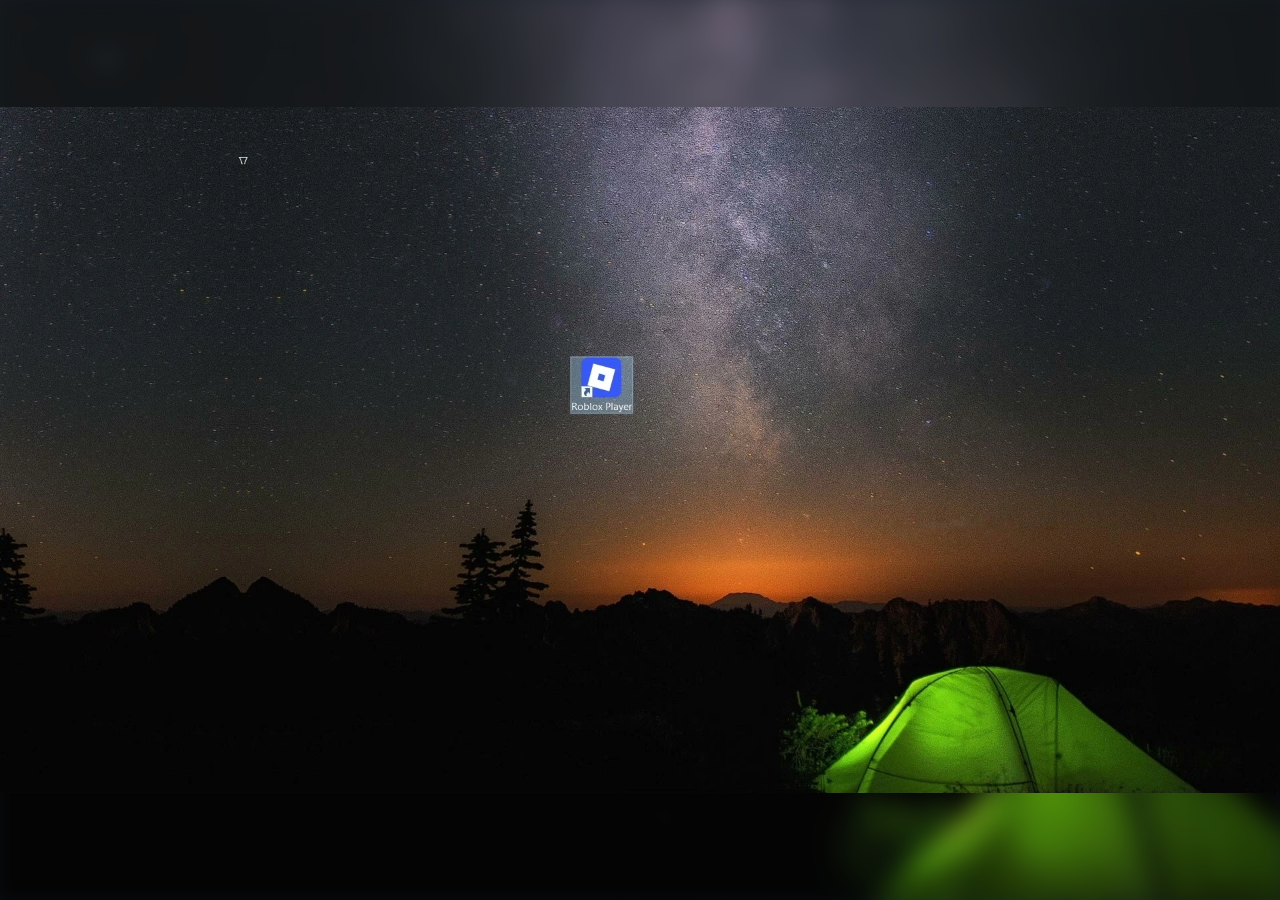
==== index.html @ 7c2568d3 "Launch interactive airport experience for desktop and iPad" ====
<!doctype html>
<html lang="en">
<head>
<meta charset="utf-8">
<meta name="viewport" content="width=device-width,initial-scale=1,viewport-fit=cover">
<meta name="theme-color" content="#101114"><meta name="color-scheme" content="dark light">
<meta name="mobile-web-app-capable" content="yes"><meta name="apple-mobile-web-app-capable" content="yes">
<meta name="apple-mobile-web-app-status-bar-style" content="black-translucent">
<link rel="manifest" href="airport.webmanifest"><link rel="apple-touch-icon" href="gamerlito-192.png">
<link rel="stylesheet" href="airport.css"><link rel="stylesheet" href="entry.css"><link rel="stylesheet" href="airport-player.css"><link rel="stylesheet" href="airport-hud.css">
<title>Gamerlito · Airport</title>
</head>
<body data-duo-mode="airport">
<section id="airport-desktop" aria-label="Desktop"><div class="airport-desktop-stage"><img src="entry/desktop.webp" alt="Desktop with Roblox Player"><button id="airport-launch" type="button" aria-label="Open Roblox Player" title="Open Roblox Player"></button><video id="airport-opening" muted playsinline preload="none" hidden></video></div></section>
<main id="launcher" aria-label="Roblox experience launcher">
  <aside class="lx-rail" aria-label="Navigation">
    <button type="button" data-lx="home" data-nav="home"><i data-ico="home"></i><span>Home</span></button>
    <button type="button" data-lx="moments" data-nav="moments"><i data-ico="moments"></i><span>Moments</span></button>
    <button type="button" data-lx="chat" data-nav="chat"><i data-ico="chat"></i><span>Chat</span></button>
    <button type="button" data-lx="me" data-nav="me"><img src="launcher/e7dbdb877544afa0.webp" alt=""><span>Me</span></button>
    <button type="button" data-lx="more"><i data-ico="more"></i><span>More</span></button>
  </aside>
  <div class="lx-shell">
    <header class="lx-header">
      <button type="button" class="lx-nav-toggle" data-lx="navigation" aria-label="Navigation menu" aria-haspopup="dialog" aria-controls="lx-dialog"><i data-ico="menu"></i></button>
      <button type="button" class="lx-brand" data-lx="home" aria-label="Roblox home"><img src="entry/wordmark.webp" alt="Roblox"></button>
      <form class="lx-search" role="search" id="lx-search-form"><i data-ico="search"></i><input id="lx-query" aria-label="Search experiences" placeholder="Search" autocomplete="off" type="search"></form>
      <div class="lx-header-tools"><button type="button" data-lx="fullscreen" aria-label="Full screen" title="Full screen"><i data-ico="expand"></i></button><button type="button" data-lx="favorites" aria-label="Favorites" title="Favorites"><i data-ico="star"></i></button><button type="button" data-lx="notices" aria-label="Notifications" title="Notifications"><i data-ico="bell"></i></button></div>
    </header>
    <div id="lx-content" class="lx-scroll"></div>
  </div>
  <dialog class="lx-dialog" id="lx-dialog" aria-labelledby="lx-dialog-title">
    <div class="lx-dialog-head"><h2 id="lx-dialog-title"></h2><button type="button" data-lx="close" aria-label="Close"><i data-ico="close"></i></button></div>
    <div id="lx-dialog-body"></div>
  </dialog>
  <div class="lx-toast" id="lx-toast" role="status" aria-live="polite"></div>
</main>
<section id="airport-join" hidden aria-live="polite" aria-label="Joining experience"><div class="airport-join-card"><img src="launcher/992d18231337c844.webp" alt="Game icon"><p class="airport-masked" aria-hidden="true">Grand Theft Auto VI</p><p id="airport-status">Joining server</p><button id="airport-cancel" type="button">Cancel</button></div></section>

<main id="game-view" hidden tabindex="-1" aria-label="Airport experience">
 <div id="game-surface">
 <video id="game-footage" playsinline webkit-playsinline disablepictureinpicture preload="metadata" src="media/airport.mp4" data-original="media/airport.mp4" data-mobile="media/airport-720.mp4" data-compact="media/airport-720.mp4" poster="media/airport.jpg" aria-label="Airport gameplay"></video>
 </div>
 <section id="airport-intro" hidden aria-label="Game opening"><video id="opening-video" muted playsinline webkit-playsinline preload="none" poster="gamerlito-512.png"></video><button id="skip-opening" type="button">Skip intro</button></section>
 <section id="game-hud" aria-label="Roblox controls" data-stage="launch" tabindex="-1" hidden>
  <div class="gh-toolbar">
    <button type="button" class="gh-logo gh-tool" data-gh="menu" title="Roblox menu (Esc)" aria-label="Roblox menu" aria-expanded="false"><i class="gh-glyph gh-logo-glyph"></i></button>
    <div class="gh-tools">
      <button type="button" class="gh-tool" data-gh="tools" title="Experience controls" aria-label="Experience controls" aria-expanded="false"><i class="gh-glyph gh-list-glyph"></i></button>
      <button type="button" class="gh-tool" data-gh="chat" title="Chat (/)" aria-label="Chat" aria-expanded="false"><i class="gh-glyph gh-chat-glyph"></i></button>
      <button type="button" class="gh-tool" data-gh="audio" title="Audio settings" aria-label="Audio settings"><i class="gh-glyph gh-audio-glyph"></i></button>
    </div>
  </div>
  <div class="duo-transport" role="group" aria-label="Playback controls">
    <button type="button" data-gh="playback" aria-label="Pause playback" title="Pause (P)" aria-keyshortcuts="P" class="gh-tool"><svg viewBox="0 0 24 24" aria-hidden="true"><path class="duo-pause" d="M7 4h3v16H7zm7 0h3v16h-3z"/><path class="duo-play" d="M6 3.5 20 12 6 20.5z"/></svg></button>
    <button type="button" data-gh="replay" aria-label="Restart the clip" title="Restart from the beginning (R)" aria-keyshortcuts="R" class="gh-tool"><svg viewBox="0 0 24 24" aria-hidden="true"><path fill="none" stroke="currentColor" stroke-width="2" stroke-linecap="round" stroke-linejoin="round" d="M4 5v5h5M4.3 10a8 8 0 1 1 .8 6"/></svg></button>
  </div>
  <div class="gh-quick" hidden aria-label="Experience controls">
    <button type="button" data-gh="settings">Settings</button>
    <button type="button" data-gh="gallery">Gallery</button>
    <button type="button" data-gh="help">Help</button>
  </div>
  <section class="gh-chatbox" hidden aria-label="Experience chat">
    <div class="gh-chat-tabs"><button type="button" data-gh="here">Here</button><button type="button" data-gh="phrases">Quick chat</button><button type="button" class="gh-chat-x" data-gh="close-chat" aria-label="Close chat">×</button></div>
    <div class="gh-messages" role="log" aria-live="polite"></div>
    <div class="gh-phrases" hidden>
      <button type="button" data-phrase="Hey!">Hey!</button><button type="button" data-phrase="Let's go!">Let’s go!</button><button type="button" data-phrase="Nice ride!">Nice ride!</button><button type="button" data-phrase="GG">GG</button>
    </div>
    <form class="gh-chat-form"><input type="text" maxlength="180" autocomplete="off" placeholder="Tap here to chat" aria-label="Message"><button type="submit" aria-label="Send message" title="Send message">➤</button></form>
  </section>
  <div class="gh-stick" role="group" aria-label="Move or steer" title="Move or steer (WASD or arrow keys)"><span></span></div>
  <button type="button" class="gh-jump" data-gh="jump" aria-label="Jump or brake" title="Jump or brake (Space)"><span></span></button>
  <button type="button" class="gh-scene-action" data-gh="act" hidden aria-keyshortcuts="E">
    <svg viewBox="0 0 24 24" aria-hidden="true"><path d="m9 5 7 7-7 7"/></svg><i class="gh-action-glyph" aria-hidden="true" hidden></i><span></span>
  </button>
  <button type="button" class="gh-sprint" data-gh="sprint" aria-label="Hold to run or accelerate" aria-keyshortcuts="Shift" title="Hold to run or accelerate (Shift)">
    <svg viewBox="0 0 24 24" aria-hidden="true"><circle cx="15.3" cy="4.4" r="1.9"/><path d="m4 13 3.9-.7 3-4.8 3.4 2.1 2.2 3.7 3.9.4M12.3 9.4 10 14.5l4.1 2.3 1 4.4M10.3 14.8 7 19.4l-4 .5"/></svg>
  </button>
  <div class="gh-shade" hidden>
    <section class="gh-menu" role="dialog" aria-modal="true" aria-label="Roblox menu" tabindex="-1">
      <nav aria-label="Menu tabs" class="gh-tabs">
        <button type="button" data-tab="people"><i>♧</i><span>People</span></button>
        <button type="button" data-tab="settings"><i>⚙</i><span>Settings</span></button>
        <button type="button" data-tab="gallery"><i>▧</i><span>Gallery</span></button>
        <button type="button" data-tab="report"><i>⚑</i><span>Report</span></button>
        <button type="button" data-tab="help"><i>ⓘ</i><span>Help</span></button>
      </nav>
      <div class="gh-content"></div>
      <div class="gh-footer"><button type="button" data-gh="leave" aria-label="Leave">Leave</button><button type="button" data-gh="respawn" aria-label="Respawn">Respawn</button><button type="button" class="gh-primary" data-gh="resume" aria-label="Resume">Resume</button></div>
    </section>
  </div>
  <output id="airport-stats" hidden aria-label="Playback statistics"></output>
  <div class="gh-toast" role="status" hidden></div>
</section>

</main>
<script defer src="entry.js"></script>
<script defer src="airport-hud.js"></script><script defer src="airport-player.js"></script><script defer src="airport.js"></script>
</body></html>
---- airport.css ----
:root{color-scheme:dark;background:#101114}*{box-sizing:border-box}
html,body{height:100%;width:100%;margin:0;overflow:hidden;overscroll-behavior:none;background:#101114}
button,input,select,textarea{font:inherit}button{cursor:pointer}button:focus-visible{outline:2px solid #80d2ff;outline-offset:2px}
[hidden]{display:none!important}
#game-view{position:fixed;inset:0;isolation:isolate;overflow:hidden;outline:0;background:#08090a;touch-action:none}
#game-surface,#airport-intro{position:absolute;inset:0;width:100%;height:100%;overflow:hidden}
#game-footage,#opening-video{display:block;width:100%;height:100%;object-fit:cover;background:#08090a}
#airport-intro{z-index:20;background:#0c0c12}
#skip-opening{position:absolute;right:max(14px,env(safe-area-inset-right));bottom:max(14px,env(safe-area-inset-bottom));border:1px solid #ffffff50;border-radius:6px;background:#17191ed9;color:#fff;padding:8px 15px;font:600 14px/1.3 Arial,sans-serif;min-height:38px}
---- entry.css ----
@font-face{font-family:LxBuilder;src:url('launcher/9918c821cd6f70e1.otf') format('opentype');font-weight:400;font-display:swap}
@font-face{font-family:LxBuilder;src:url('launcher/5d552392434c900b.otf') format('opentype');font-weight:600;font-display:swap}
@font-face{font-family:LxBuilder;src:url('launcher/0946b6e9ff55f04b.otf') format('opentype');font-weight:700 900;font-display:swap}
#launcher{--ink:#191a20;--muted:#51555d;--soft:#f1f2f4;--line:#dcdee3;--blue:#3755f7;--rail:clamp(60px,6.1vw,90px);--gutter:clamp(18px,2.15vw,40px);position:fixed;inset:0;z-index:1;background:#fff;color:var(--ink);display:flex;font:400 16px/1.32 LxBuilder,Arial,sans-serif;overflow:hidden;color-scheme:light;text-align:left}
#launcher[hidden],#launcher .lx-hide{display:none!important}
#launcher{--lx-safe-top:env(safe-area-inset-top,0px);--lx-safe-right:env(safe-area-inset-right,0px);--lx-safe-bottom:env(safe-area-inset-bottom,0px);--lx-safe-left:env(safe-area-inset-left,0px);box-sizing:border-box;padding:var(--lx-safe-top) var(--lx-safe-right) 0 var(--lx-safe-left)}
#launcher *,#launcher *:before,#launcher *:after{box-sizing:border-box}
#launcher h1,#launcher h2,#launcher h3,#launcher p{margin:0}
#launcher button,#launcher input{font:inherit;color:inherit}
#launcher button{border:0;background:none;text-align:inherit;cursor:pointer;-webkit-tap-highlight-color:transparent;touch-action:manipulation}
#launcher button:focus-visible,#launcher input:focus-visible,#launcher textarea:focus-visible{outline:3px solid #365af6;outline-offset:3px}
#launcher img{display:block;max-width:100%;user-select:none;-webkit-user-drag:none}
#launcher .lx-hidden-name{display:inline-block;filter:blur(max(6px,.36em));user-select:none;pointer-events:none}
#launcher input.lx-hidden-input{color:transparent;text-shadow:0 0 .43em var(--ink);caret-color:var(--ink)}
#launcher input.lx-hidden-input::selection{color:transparent;background:#b1c0fe}
#launcher i{display:inline-flex;align-items:center;justify-content:center;font-style:normal;flex:none}
#launcher i svg{width:100%;height:100%;display:block}
#launcher .lx-rail{width:var(--rail);flex:none;padding:clamp(16px,3vh,40px) 6px max(6px,var(--lx-safe-bottom));display:flex;align-items:center;flex-direction:column;gap:clamp(4px,1.05vh,13px);z-index:2;background:white}
#launcher .lx-nav-toggle{display:none}
#launcher .lx-rail button{display:flex;align-items:center;justify-content:center;flex-direction:column;gap:5px;width:100%;height:clamp(52px,7.5vh,72px);font-size:clamp(11px,.91vw,14px);border-radius:11px;color:var(--muted)}
#launcher .lx-rail button:hover,#launcher .lx-header-tools button:hover,#launcher .lx-dialog-head button:hover{background:var(--soft)}
#launcher .lx-rail button[aria-current=page]{color:var(--ink);font-weight:700}
#launcher .lx-rail i,#launcher .lx-rail img{width:clamp(23px,2vw,32px);height:clamp(23px,2vw,32px)}
#launcher .lx-rail img{border-radius:50%}
#launcher .lx-shell{display:flex;flex:1;min-width:0;flex-direction:column}
#launcher .lx-header{position:relative;z-index:1;min-height:clamp(64px,8.1vh,90px);padding:0 var(--gutter);display:grid;align-items:center;grid-template-columns:minmax(70px,1fr) minmax(170px,41%) minmax(70px,1fr);gap:12px}
#launcher .lx-brand{width:clamp(100px,9.3vw,155px);padding:0}
#launcher .lx-brand img{width:100%;height:auto}
#launcher .lx-search{height:clamp(34px,4.4vh,46px);border-radius:9px;background:#eceef1;display:flex;align-items:center;gap:8px;padding:0 12px}
#launcher .lx-search i{width:22px;height:22px}
#launcher .lx-search input{width:100%;min-width:0;border:0;background:none;outline:none!important;color:var(--ink)}
#launcher .lx-search:focus-within{box-shadow:inset 0 0 0 2px #8d9afb}
#launcher .lx-search input::placeholder{color:#656972}
#launcher .lx-header-tools{display:flex;justify-content:flex-end;gap:4px}
#launcher .lx-header-tools button,#launcher .lx-dialog-head button,#launcher .lx-back{display:grid;place-items:center;border-radius:50%;width:42px;height:42px;padding:9px}
#launcher .lx-header-tools i,#launcher .lx-dialog-head i,#launcher .lx-back i{width:24px;height:24px}
#launcher .lx-scroll{flex:1;min-height:0;overflow:auto;overscroll-behavior:contain;scroll-padding-bottom:var(--lx-safe-bottom);scrollbar-width:thin;scrollbar-color:#c9cbd0 transparent}
#launcher .lx-main{max-width:1700px;margin:0 auto;padding:0 var(--gutter) max(34px,var(--lx-safe-bottom))}
#launcher .lx-tabs{display:flex;gap:3px;margin-bottom:18px;position:sticky;top:0;z-index:1;background:#fff;min-height:42px}
#launcher .lx-tabs button{padding:9px 15px;border-bottom:2px solid transparent;color:var(--muted);font-size:16px}
#launcher .lx-tabs button[aria-selected=true]{border-color:var(--ink);color:var(--ink);font-weight:600}
#launcher .lx-friends{display:flex;gap:clamp(14px,2vw,30px);padding:1px 2px 4px;overflow-x:auto;scrollbar-width:none}
#launcher .lx-friends button{flex:0 0 auto;display:flex;align-items:center;flex-direction:column;width:clamp(70px,8.3vw,108px);gap:7px;padding:0}
#launcher .lx-friends .lx-portrait{width:100%;aspect-ratio:1;object-fit:cover;border-radius:50%;background:#f0f1f4}
#launcher .lx-friends .lx-add{display:grid;place-items:center;color:#31343b}
#launcher .lx-add i{width:43%;height:43%}
#launcher .lx-friends span:last-child{font-size:clamp(11px,1.05vw,15px);font-weight:600;white-space:nowrap;overflow:hidden;text-overflow:ellipsis;max-width:100%}
#launcher .lx-friend-activity{display:block;font:inherit;color:var(--muted)}
#launcher .lx-section{margin:clamp(23px,3.4vh,38px) 0 0}
#launcher .lx-section>h2,#launcher .lx-page-title{font-size:clamp(20px,1.85vw,29px);line-height:1.14;font-weight:700;margin:0 0 13px}
#launcher .lx-section>h2 button{padding:0;display:inline-flex;align-items:center;gap:3px;font:inherit}
#launcher .lx-section>h2 i{width:.9em;height:.9em}
#launcher .lx-cards{display:grid;grid-template-columns:repeat(3,minmax(0,1fr));gap:clamp(17px,2.2vh,28px) clamp(10px,1.3vw,20px)}
#launcher .lx-cards.lx-squares{grid-template-columns:repeat(6,minmax(0,1fr))}
#launcher .lx-card{min-width:0;display:flex;flex-direction:column;align-items:stretch;padding:0;gap:5px;border-radius:9px}
#launcher .lx-card img{width:100%;aspect-ratio:16/9;object-fit:cover;border-radius:9px;background:var(--soft);transition:filter .16s}
#launcher .lx-squares img{aspect-ratio:1}
#launcher .lx-card:hover img{filter:brightness(.91)}
#launcher .lx-card .lx-card-title{font-weight:700;font-size:clamp(14px,1.22vw,20px);line-height:1.15;overflow:hidden;text-overflow:ellipsis}
#launcher .lx-meta{display:flex;gap:6px;align-items:center;color:var(--muted);font-size:clamp(12px,1vw,15px);line-height:1.2}
#launcher .lx-meta i{width:1em;height:1em}
#launcher .lx-plain{padding-top:clamp(13px,2.5vh,30px)}
#launcher .lx-empty{padding:25px 0;color:var(--muted)}
#launcher .lx-profile{display:flex;align-items:center;gap:18px;margin:5px 0 25px}
#launcher .lx-profile img{width:72px;height:72px;border-radius:50%}
#launcher .lx-detail .lx-header{display:none}
#launcher .lx-back{margin:17px var(--gutter) 8px;border-radius:9px;background:var(--soft)}
#launcher .lx-detail-inner{width:min(86%,1180px);margin:0 auto;padding:0 0 max(38px,var(--lx-safe-bottom))}
#launcher .lx-detail-head{display:flex;align-items:center;gap:clamp(16px,2vw,35px)}
#launcher .lx-detail-tile{width:clamp(130px,17.5vw,243px);aspect-ratio:1;object-fit:cover;border-radius:12px}
#launcher .lx-detail-inner.lx-cover-pending .lx-detail-tile{background:#dedfe3;object-position:10000px}
#launcher .lx-detail-inner.lx-meta-pending h1{opacity:.84}
#launcher .lx-detail-inner.lx-meta-pending .lx-age,#launcher .lx-detail-inner.lx-meta-pending .lx-creator,#launcher .lx-detail-inner.lx-meta-pending .lx-chips button,#launcher .lx-detail-inner.lx-meta-pending .lx-square-button{color:transparent;background:#dedfe3;border-radius:4px}
#launcher .lx-detail-inner.lx-meta-pending .lx-age{width:min(100%,16em)}
#launcher .lx-detail-inner.lx-meta-pending .lx-chips i,#launcher .lx-detail-inner.lx-meta-pending .lx-square-button i{visibility:hidden}
#launcher .lx-detail-inner.lx-hero-pending .lx-hero{background:#dedfe3}
#launcher .lx-detail-inner.lx-hero-pending .lx-hero>*{opacity:0}
#launcher .lx-detail-meta{min-width:0}
#launcher h1{font-size:clamp(24px,2.5vw,45px);line-height:1.08;letter-spacing:-.025em;font-weight:700;margin-bottom:7px}
#launcher .lx-detail-meta .lx-age{color:var(--muted);font-size:clamp(13px,1.15vw,17px)}
#launcher .lx-creator{padding:4px 0;font-weight:600;font-size:clamp(14px,1.2vw,19px)}
#launcher .lx-creator:hover{text-decoration:underline}
#launcher .lx-play-row{margin-top:8px;display:flex;align-items:stretch;gap:7px}
#launcher .lx-play{min-width:clamp(136px,17vw,260px);min-height:clamp(40px,4.6vw,58px);display:grid;place-items:center;background:var(--blue);color:#fff;border-radius:9px;padding:6px 18px;font-weight:700}
#launcher .lx-play:hover{background:#263fd0}
#launcher .lx-play:active,#launcher.join-pending [data-lx="play"]{background:#253fc5;box-shadow:inset 0 2px 4px #0818583d;transform:scale(.985)}
#launcher .lx-play i{width:clamp(20px,2.4vw,34px);height:clamp(20px,2.4vw,34px)}
#launcher .lx-square-button{width:clamp(41px,4.4vw,57px);display:grid;place-items:center;border-radius:9px;background:var(--soft)}
#launcher .lx-square-button i{width:48%;height:48%}
#launcher .lx-chips{display:flex;align-items:center;gap:7px;flex-wrap:wrap;margin:clamp(17px,2.5vh,32px) 0 15px}
#launcher .lx-chips button,#launcher .lx-secondary{background:var(--soft);padding:7px 12px;border-radius:8px;display:inline-flex;align-items:center;gap:6px;font-size:clamp(13px,1.1vw,17px);font-weight:600}
#launcher .lx-chips i{width:1em;height:1em}
#launcher .lx-chips [aria-pressed=true],#launcher .lx-square-button[aria-pressed=true]{color:#324ada;background:#e5e9ff}
#launcher .lx-hero{position:relative;display:block;width:100%;padding:0;border-radius:13px;overflow:hidden;background:var(--soft)}
#launcher .lx-hero img{width:100%;aspect-ratio:2.12;object-fit:cover}
#launcher .lx-hero>i{width:37px;height:37px;position:absolute;right:14px;top:14px;background:#f6f6f8d6;border-radius:50%;padding:10px}
#launcher .lx-dialog{position:fixed;inset:var(--lx-safe-top) var(--lx-safe-right) var(--lx-safe-bottom) var(--lx-safe-left);margin:auto;width:min(445px,calc(100% - 30px));max-width:calc(100% - var(--lx-safe-left) - var(--lx-safe-right) - 14px);max-height:min(85vh,720px,calc(100% - var(--lx-safe-top) - var(--lx-safe-bottom) - 14px));overflow:auto;border:0;border-radius:15px;background:white;color:var(--ink);padding:18px 21px;box-shadow:0 16px 70px #0003;font:inherit;z-index:6}
#launcher .lx-dialog::backdrop{background:rgba(10,12,17,.59)}
#launcher .lx-dialog.lx-gallery{width:min(900px,95vw)}
#launcher .lx-dialog-head{display:flex;align-items:center;justify-content:space-between;gap:13px;margin-bottom:12px}
#launcher .lx-dialog-head h2{font-size:22px}
#launcher .lx-dialog-head button{width:34px;height:34px}
#launcher .lx-dialog-head i{width:20px;height:20px}
#launcher .lx-dialog-body p,#launcher #lx-dialog-body p{color:var(--muted);margin:9px 0 16px}
#launcher .lx-dialog .lx-gallery-image{border-radius:9px;width:100%;max-height:64vh;object-fit:contain}
#launcher .lx-dialog-actions{display:flex;gap:8px;justify-content:flex-end;margin-top:14px}
#launcher .lx-primary{background:var(--blue);color:#fff;padding:9px 14px;border-radius:8px;font-weight:700}
#launcher .lx-menu-row{width:100%;display:flex;align-items:center;gap:12px;text-align:left;padding:12px 3px;border-top:1px solid var(--line)}
#launcher .lx-menu-row i{width:20px;height:20px}
#launcher .lx-menu-row img{width:20px;height:20px;border-radius:50%;object-fit:cover}
#launcher .lx-conversation{display:flex;flex-direction:column;align-items:flex-start;gap:9px;margin:12px 0;max-height:40vh;overflow:auto}
#launcher .lx-bubble{max-width:90%;padding:7px 13px;border-radius:12px;background:#e7ebff;overflow-wrap:anywhere}
#launcher .lx-form{display:flex;gap:8px;margin:9px 0;flex-wrap:wrap}
#launcher .lx-form input{min-width:70px;flex:1;background:#f3f4f7;border:1px solid var(--line);border-radius:8px;padding:9px 12px}
#launcher .lx-compact .lx-friends button{width:66px}
#launcher .lx-toast{pointer-events:none;position:absolute;left:calc((100% + var(--lx-safe-left) - var(--lx-safe-right))/2);bottom:calc(20px + var(--lx-safe-bottom));transform:translate(-50%,8px);background:#24262c;color:#fff;padding:10px 16px;border-radius:12px;opacity:0;transition:.12s;z-index:8;max-width:min(90%,calc(100% - var(--lx-safe-left) - var(--lx-safe-right)));text-align:center}
#launcher .lx-toast.lx-visible{opacity:1;transform:translate(-50%,0)}
@media(max-width:730px){
  #launcher{--rail:55px;--gutter:13px}
  #launcher .lx-cards.lx-squares{grid-template-columns:repeat(5,minmax(0,1fr))}
  #launcher .lx-detail-inner{width:91%}
  #launcher .lx-header{grid-template-columns:auto 1fr auto}
  #launcher .lx-header-tools{gap:0}
  #launcher .lx-header-tools button{width:33px;height:33px;padding:6px}
}
@media(max-width:550px) and (orientation:portrait){
  #launcher{--rail:0px;--gutter:14px}
  #launcher .lx-rail{display:none}
  #launcher .lx-nav-toggle{display:grid;place-items:center;width:44px;height:44px;border-radius:9px}
  #launcher .lx-nav-toggle:hover{background:var(--soft)}
  #launcher .lx-nav-toggle i{width:23px;height:23px}
  #launcher .lx-detail-nav{display:flex;align-items:center;justify-content:space-between;padding-right:var(--gutter)}
  #launcher .lx-detail .lx-scroll{display:flex;flex-direction:column}
  #launcher .lx-detail-nav,#launcher .lx-detail-head,#launcher .lx-detail .lx-chips{flex:none}
  #launcher .lx-detail-inner{display:flex;flex:1 0 auto;flex-direction:column;width:100%;padding:0}
  #launcher .lx-detail-inner>.lx-detail-head,#launcher .lx-detail-inner>.lx-chips{margin-left:var(--gutter);margin-right:var(--gutter)}
  #launcher .lx-detail-inner>.lx-hero{flex:1 0 auto;min-height:47vw;border-radius:12px 12px 0 0}
  #launcher .lx-detail-inner>.lx-hero img{position:absolute;inset:0;width:100%;height:100%;aspect-ratio:auto;object-fit:cover;object-position:35% center}
  #launcher .lx-header{min-height:56px;grid-template-columns:44px auto minmax(0,1fr) auto;gap:4px}
  #launcher .lx-brand{width:77px}
  #launcher .lx-header-tools button{width:29px}
  #launcher .lx-search{padding:0 6px;gap:3px}
  #launcher .lx-tabs{margin-bottom:12px}
  #launcher .lx-cards{grid-template-columns:repeat(2,minmax(0,1fr))}
  #launcher .lx-cards.lx-squares{grid-template-columns:repeat(3,minmax(0,1fr));row-gap:14px}
  #launcher .lx-detail-tile{width:96px}
  #launcher .lx-detail-head{gap:11px}
  #launcher .lx-detail-meta h1{font-size:22px}
  #launcher .lx-play{min-width:70px;min-height:36px}
  #launcher .lx-square-button{width:34px}
  #launcher .lx-chips{gap:4px}
  #launcher .lx-chips button{padding:6px 8px}
}
@media(max-height:530px) and (orientation:landscape){
  #launcher .lx-rail{padding-top:6px;gap:1px}
  #launcher .lx-header{min-height:46px}
  #launcher .lx-rail button{height:48px}
  #launcher .lx-tabs{min-height:33px;margin-bottom:8px}
  #launcher .lx-tabs button{padding:5px 12px}
  #launcher .lx-friends button{width:55px;gap:3px}
  #launcher .lx-section{margin-top:13px}
  #launcher .lx-section>h2{margin-bottom:7px}
}
@media(prefers-reduced-motion:reduce){#launcher *{scroll-behavior:auto!important;transition:none!important}}
@supports (-webkit-touch-callout:none){
  #launcher .lx-form input,#launcher .lx-search input{font-size:max(16px,1em)}
  #launcher .lx-dialog{max-height:min(85vh,720px,calc(100dvh - var(--lx-safe-top) - var(--lx-safe-bottom) - 14px))}
}
@media(min-width:751px) and (min-height:540px){
  #launcher .lx-home .lx-main{padding-left:clamp(20px,2.38vw,40px);padding-right:clamp(25px,3.07vw,46px)}
  #launcher .lx-home .lx-header{min-height:clamp(78px,8.3vw,106px);padding-top:clamp(18px,2.3vw,30px)}
  #launcher .lx-home .lx-tabs{margin-bottom:clamp(18px,2.12vw,28px)}
  #launcher .lx-home .lx-friends{gap:clamp(10px,1.28vw,18px);padding-left:0}
  #launcher .lx-home:not(.lx-compact) .lx-friends button{width:clamp(78px,9.9vw,139px)}
  #launcher .lx-home .lx-cards .lx-card img{margin-bottom:5px}
  #launcher .lx-home .lx-squares .lx-card-title{min-height:2.3em}
}

#airport-desktop, #airport-join {
  position: fixed;
  inset: 0;
  z-index: 5;
  display: grid;
  place-items: center;
  overflow: hidden;
}
#airport-desktop { background: #10202e; isolation: isolate; }
#airport-desktop::before {
  content: "";
  position: absolute;
  inset: -12px;
  z-index: -1;
  background: url("entry/desktop.webp") center / cover;
  filter: blur(12px) brightness(.7);
}
.airport-desktop-stage { width: min(100vw, 186.407vh); height: min(100vh, 53.646vw); position: relative; }
.airport-desktop-stage > img { width: 100%; height: 100%; display: block; }
#airport-launch {
  position: absolute;
  left: 44.15%;
  top: 33.5%;
  width: 6.1%;
  height: 12.5%;
  background: transparent;
  border: 1px solid transparent;
  border-radius: 3px;
  cursor: pointer;
  touch-action: manipulation;
}
#airport-launch:hover, #airport-launch:focus-visible { border-color: #b4e3ff9c; background: #a8d5ff2b; }
#airport-opening {
  position: fixed;
  inset: 0;
  width: 100%;
  height: 100%;
  object-fit: cover;
  background: #fff;
}
#airport-join {
  z-index: 6;
  color: #fff;
  font: 400 clamp(15px, 1.15vw, 20px)/1.35 LxBuilder, Arial, sans-serif;
  background: #191b20;
  isolation: isolate;
}
#airport-join::before {
  content: "";
  position: absolute;
  z-index: -1;
  inset: -25px;
  background: linear-gradient(#16171c80, #17181fcb), url("entry/airport.jpg") center / cover;
  filter: blur(15px);
}
#airport-join.airport-joining-end { opacity: 0; transition: opacity .65s ease; }
.airport-join-card { display: grid; justify-items: center; text-align: center; gap: 8px; padding: 20px; }
.airport-join-card img { width: clamp(86px, 10vw, 160px); aspect-ratio: 1; border-radius: 9%; }
.airport-join-card p { margin: 0; }
.airport-masked { margin-top: 6px!important; font-size: clamp(22px, 2vw, 36px); font-weight: 700; filter: blur(8px); user-select: none; }
#airport-cancel { margin-top: 18px; padding: 7px 24px; min-height: 42px; border: 1px solid #ffffff85; border-radius: 8px; background: #24262c90; color: white; font: 600 15px/1.3 LxBuilder, Arial, sans-serif; }
#airport-cancel:hover { background: #353840ef; }
#launcher .airport-event { display: block; padding: 0; width: 100%; margin-top: 16px; overflow: hidden; border-radius: 10px; }
#launcher .airport-event img { width: 100%; object-fit: cover; }
#launcher .airport-avatar { width: min(100%, 600px); border-radius: 12px; margin-top: 20px; }
@media (min-width: 731px) {
  #launcher .lx-home .lx-header { min-height: clamp(52px, 6.4vh, 70px); padding-top: 0; }
  #launcher .lx-home .lx-tabs { margin-bottom: 10px; }
  #launcher .lx-home:not(.lx-compact) .lx-friends button { width: clamp(54px, 6vw, 94px); }
  #launcher .lx-home .lx-main { max-width: 1920px; }
  #launcher .lx-cards:not(.lx-squares) { grid-template-columns: repeat(4, minmax(0, 1fr)); }
  #launcher .lx-home .lx-squares { grid-template-columns: repeat(6, minmax(0, 1fr)); }
}
@media (prefers-reduced-motion: reduce) { #airport-join.airport-joining-end { transition: none; } }
---- airport-player.css ----
#game-surface{pointer-events:auto;touch-action:none;overflow:hidden}
#game-footage{transform-origin:center;will-change:transform}
#airport-media-prompt{position:fixed;right:max(18px,env(safe-area-inset-right));top:max(68px,9%,env(safe-area-inset-top));z-index:20;padding:8px 14px;border-radius:16px;background:#15181de8;border:1px solid #ffffff40;color:white;cursor:pointer;font:600 14px/1.3 Arial,sans-serif}
#airport-media-prompt[hidden]{display:none}
---- airport-hud.css ----
#game-hud {
  position: absolute; inset: 0; z-index: 8; pointer-events: none; color: #f7f7f8;
  font: 500 clamp(13px, 1.55vmin, 17px)/1.35 LxBuilder, "Segoe UI", Arial, sans-serif;
  --gh-control: clamp(38px, 5.85vmin, 53px);
  --gh-panel: rgba(20,21,24,.94);
  --gh-line: rgba(255,255,255,.15);
  --gh-jump-size: clamp(60px,10.7vw,136px);
  --gh-right: max(4.25%,env(safe-area-inset-right),var(--gh-prompt-gutter,0px));
  --gh-safe-top: env(safe-area-inset-top,0px); --gh-safe-right: env(safe-area-inset-right,0px);
  --gh-safe-bottom: env(safe-area-inset-bottom,0px); --gh-safe-left: env(safe-area-inset-left,0px);
  --gh-jump-bottom: max(12%,var(--gh-safe-bottom));
}
#game-hud * { box-sizing: border-box; }
#game-hud[hidden], #game-hud [hidden] { display: none !important; }
#game-hud button, #game-hud input, #game-hud select, #game-hud textarea { font: inherit; letter-spacing: normal; }
#game-hud button {
  cursor: pointer; color: inherit; background: transparent; border: 0; padding: 0; margin: 0;
  text-align: center; border-radius: 0; box-shadow: none; text-transform: none; min-width: 0; min-height: 0;
  pointer-events: auto; touch-action: manipulation; -webkit-tap-highlight-color: transparent;
}
#game-hud button:hover { background-color: rgba(255,255,255,.1); }
#game-hud button:focus-visible, #game-hud input:focus-visible, #game-hud select:focus-visible, #game-hud textarea:focus-visible {
  outline: 2px solid #fff; outline-offset: -2px;
}
#game-hud .gh-toolbar { position: absolute; top: max(1.65%,env(safe-area-inset-top)); left: max(1.45%,env(safe-area-inset-left)); z-index: 4; display: flex; gap: calc(var(--gh-control)*.14); align-items: center; }
#game-hud .gh-tool { width: var(--gh-control); height: var(--gh-control); display: grid; place-items: center; border-radius: 999px; }
#game-hud .gh-logo, #game-hud .gh-tools { background: rgba(12,13,15,.85); }
#game-hud .gh-logo:hover { background: rgba(32,33,36,.93); }
#game-hud .gh-tools { display: flex; padding: 0 calc(var(--gh-control)*.07); border-radius: 999px; pointer-events: auto; }
#game-hud .gh-tool[aria-expanded="true"] { background-color: rgba(74,75,79,.86); }
#game-hud .gh-glyph { width: 59%; height: 59%; display: block; background-position: center; background-repeat: no-repeat; background-size: contain; }
#game-hud .gh-logo-glyph { background-image: url("launcher/9171f4fb5a406bcd.png"); }
#game-hud .gh-list-glyph { background-image: url("launcher/5627ff9742f64939.png"); }
#game-hud .gh-chat-glyph { background-image: url("launcher/c854090be07f7b6a.png"); }
#game-hud .gh-audio-glyph { background-image: url("launcher/9080ba57d105e756.png"); }
#game-hud .gh-quick, #game-hud .gh-chatbox {
  pointer-events: auto; position: absolute; z-index: 3;
  top: calc(max(1.65%,env(safe-area-inset-top)) + var(--gh-control) + 8px);
  left: max(1.45%,env(safe-area-inset-left)); background: var(--gh-panel); border: 1px solid var(--gh-line);
  border-radius: 9px; color: #f5f5f8;
}
#game-hud .gh-quick { padding: 5px; min-width: 154px; display: grid; box-shadow: 0 8px 25px #0005; }
#game-hud .gh-quick button { border-radius: 5px; text-align: left; padding: .65em .9em; }
#game-hud .gh-chatbox { width: min(382px,48vw); height: clamp(145px,36%,275px); display: flex; flex-direction: column; overflow: hidden; background: rgba(18,20,23,.85); }
#game-hud .gh-chat-tabs { display: flex; align-items: stretch; border-bottom: 1px solid var(--gh-line); }
#game-hud .gh-chat-tabs button { flex: 1; padding: .55em .4em; font-weight: 700; color: #bbbcc2; border-bottom: 2px solid transparent; }
#game-hud .gh-chat-tabs button[aria-pressed="true"] { color: #fff; border-bottom-color: #fff; }
#game-hud .gh-chat-tabs .gh-chat-x { flex: 0 0 34px; font-size: 1.15em; }
#game-hud .gh-messages, #game-hud .gh-phrases { flex: 1; min-height: 0; padding: .55em .8em; overflow-y: auto; font-size: .88em; overflow-wrap: anywhere; }
#game-hud .gh-messages p { color: #f4f4f4; margin: 0 0 .38em; font-size: inherit; }
#game-hud .gh-messages strong { color: #bee0ff; }
#game-hud .gh-phrases { display: flex; flex-flow: row wrap; align-content: flex-start; gap: 6px; }
#game-hud .gh-phrases button { border-radius: 18px; padding: .4em .75em; background: #43464c; }
#game-hud .gh-chat-form { margin: 0; display: flex; padding: 4px; flex-shrink: 0; }
#game-hud .gh-chat-form input { flex: 1; width: 0; border: 1px solid var(--gh-line); border-radius: 20px 0 0 20px; color: #fff; background: #1b1c20; padding: 6px 11px; }
#game-hud .gh-chat-form button { border-radius: 0 20px 20px 0; background: #32353b; padding: 5px 12px; }
#game-hud .gh-stick, #game-hud .gh-jump {
  pointer-events: auto; touch-action: none; user-select: none; -webkit-user-select: none;
  position: absolute; border-radius: 50%; background: rgba(18,19,20,.43);
  border: max(2px,.36vmin) solid rgba(30,30,30,.56);
  box-shadow: inset 0 0 0 max(1px,.27vmin) rgba(235,235,235,.35);
}
#game-hud .gh-stick { width: clamp(72px,13.2vw,170px); aspect-ratio: 1; bottom: max(5%,var(--gh-safe-bottom)); left: max(5%,var(--gh-safe-left)); display: grid; place-items: center; cursor: grab; }
#game-hud .gh-stick:active { cursor: grabbing; }
#game-hud .gh-stick span { width: 46%; height: 46%; border-radius: 50%; border: 2px solid rgba(20,21,20,.79); outline: 1px solid rgba(234,234,228,.62); background: rgba(217,218,211,.59); pointer-events: none; }
#game-hud .gh-jump { width: var(--gh-jump-size); aspect-ratio: 1; right: var(--gh-right); bottom: var(--gh-jump-bottom); display: grid; place-items: center; }
#game-hud .gh-jump span { width: 36%; height: 33%; background: rgba(230,230,221,.72); clip-path: polygon(50% 0%,100% 60%,88% 67%,70% 67%,70% 84%,30% 84%,30% 67%,13% 67%,0 59%,50% 0%,50% 91%,70% 91%,70% 99%,30% 99%,30% 91%,50% 91%); }
#game-hud .gh-jump:active { background-color: rgba(70,72,70,.68); }
#game-hud .gh-scene-action, #game-hud .gh-sprint {
  position: absolute; display: flex; align-items: center; justify-content: center; border-radius: 999px;
  color: #fff; background: rgba(18,19,21,.62); border: 1px solid rgba(236,236,234,.50);
  text-shadow: 0 1px 2px #0008; touch-action: none; user-select: none; -webkit-user-select: none;
  -webkit-touch-callout: none;
}
#game-hud .gh-scene-action { right: var(--gh-right); bottom: calc(var(--gh-jump-bottom) + var(--gh-jump-size) + 8px); gap: 5px; min-height: 44px; padding: .32em .9em .32em .6em; max-width: min(220px,47vw); font-weight: 650; }
#game-hud .gh-scene-action svg { width: 18px; height: 18px; flex: none; }
#game-hud .gh-action-glyph { min-width: 1.45em; height: 1.45em; padding: 0 .2em; display: grid; place-items: center; color: #252629; background: #eee; border-radius: 999px; text-shadow: none; font: 700 .85em/1 Arial,sans-serif; }
#game-hud .gh-action-glyph[data-glyph="cross"] { font-size: 1em; min-width: 1.20em; height: 1.20em; }
#game-hud .gh-sprint { width: clamp(44px,calc(var(--gh-jump-size) * .62),76px); aspect-ratio: 1; right: calc(var(--gh-right) + var(--gh-jump-size) + 9px); bottom: max(10%,var(--gh-safe-bottom)); }
#game-hud .gh-sprint svg { width: 55%; height: 55%; }
#game-hud .gh-scene-action svg, #game-hud .gh-sprint svg { fill: none; stroke: currentColor; stroke-width: 2; stroke-linecap: round; stroke-linejoin: round; pointer-events: none; }
#game-hud .gh-sprint svg circle { fill: currentColor; stroke: none; }
#game-hud .gh-scene-action:active, #game-hud .gh-sprint[data-held="true"] { background: rgba(79,80,84,.89); border-color: white; }
#game-hud[data-stage="launch"] :is(.gh-jump,.gh-stick,.gh-scene-action,.gh-sprint) { display: none; }
#game-hud .gh-shade { position: absolute; inset: 0; z-index: 2; pointer-events: auto; background: rgba(8,9,10,.55); display: grid; place-items: center; padding: max(8px,1.5vh,var(--gh-safe-top)) max(6px,1vw,var(--gh-safe-right)) max(8px,1.5vh,var(--gh-safe-bottom)) max(6px,1vw,var(--gh-safe-left)); }
#game-hud .gh-menu {
  display: flex; flex-direction: column; width: clamp(525px,55%,1050px); max-width: 100%;
  height: 86%; max-height: 900px; border-radius: 8px; padding: .7em 1.25em 1.1em;
  color: #f4f4f5; background: rgba(17,18,20,.84); backdrop-filter: blur(3px); -webkit-backdrop-filter: blur(3px);
  box-shadow: 0 3px 18px rgba(0,0,0,.13); animation: gh-rise .16s ease-out; overflow: hidden;
}
@keyframes gh-rise { from { transform: translateY(12px); opacity: .65; } }
#game-hud .gh-tabs { display: flex; flex-shrink: 0; padding: 0; margin: 0; border-bottom: 1px solid var(--gh-line); }
#game-hud .gh-tabs button { display: flex; gap: .5em; justify-content: center; align-items: center; flex: 1; padding: .75em .20em; color: #aaabb0; border-bottom: 2px solid transparent; }
#game-hud .gh-tabs button[aria-current="page"] { border-bottom-color: white; color: white; }
#game-hud .gh-tabs i { font-family: "Segoe UI Symbol",Arial,sans-serif; font-size: 1.35em; font-weight: 400; font-style: normal; line-height: 1; }
#game-hud .gh-content { flex: 1; min-height: 0; overflow: auto; padding: 1.2em .5em; overscroll-behavior: contain; }
#game-hud .gh-content h2 { font-size: 1.3em; line-height: 1.25; color: #fff; margin: .25em 0 .75em; font-weight: 700; }
#game-hud .gh-content p { font-size: .97em; color: #c8c9cc; margin: .55em 0; }
#game-hud .gh-heading { display: flex; align-items: center; justify-content: space-between; margin-bottom: .65em; }
#game-hud .gh-heading h2 { margin: 0; }
#game-hud .gh-row-switch { display:flex; gap: 3px; }
#game-hud .gh-row-switch button { min-width: 32px; border-radius: 5px; padding: .25em .45em; }
#game-hud .gh-row-switch button[aria-pressed="true"] { background: #44464d; }
#game-hud .gh-player { display: inline-flex; flex-direction: column; gap: .08em; text-align: left; background: #1d1f23; border-radius: 7px; padding: .7em; }
#game-hud .gh-player img { width: clamp(58px,10vw,130px); aspect-ratio: 1; border-radius: 4px; object-fit: cover; }
#game-hud .gh-player strong { margin-top: .4em; }
#game-hud .gh-player small { color: #bfc0c4; }
#game-hud .gh-player.gh-player-list { width: 100%; display: grid; grid-template-columns: 50px 1fr; column-gap: .8em; align-items: center; }
#game-hud .gh-player.gh-player-list img { grid-row: span 2; width: 50px; }
#game-hud .gh-player.gh-player-list small { align-self: start; }
#game-hud .gh-row { display: flex; align-items: center; justify-content: space-between; gap: 1em; min-height: 46px; padding: .45em .12em; border-bottom: 1px solid rgba(255,255,255,.065); }
#game-hud .gh-row input[type="range"] { width: 38%; accent-color: #f4f4f5; }
#game-hud .gh-row select, #game-hud .gh-report select, #game-hud .gh-report textarea { color: #fff; background: #2b2e34; border: 1px solid #5b5d63; padding: .4em .65em; border-radius: 5px; }
#game-hud .gh-row select { min-width: 7em; max-width: 58%; }
#game-hud .gh-footer, #game-hud .gh-confirm-actions, #game-hud .gh-actions { display: flex; gap: .55em; flex-shrink: 0; }
#game-hud .gh-footer button, #game-hud .gh-confirm-actions button, #game-hud .gh-action { background: #36373d; border-radius: 6px; padding: .65em .95em; font-weight: 650; }
#game-hud .gh-footer button { flex: 1; }
#game-hud .gh-footer .gh-primary, #game-hud .gh-confirm-actions .gh-primary, #game-hud .gh-action.gh-primary { background: #334587; }
#game-hud .gh-footer button:hover, #game-hud .gh-confirm-actions button:hover, #game-hud .gh-action:hover { background: #4e515b; }
#game-hud .gh-confirm { min-height: 100%; display: flex; align-items: center; justify-content: center; flex-direction: column; text-align: center; }
#game-hud .gh-confirm-actions { margin-top: 1.25em; justify-content: center; }
#game-hud .gh-confirm-actions button { min-width: 100px; }
#game-hud .gh-report { display: grid; gap: .65em; max-width: 430px; }
#game-hud .gh-report label { display: grid; gap: .25em; }
#game-hud .gh-report textarea { resize: vertical; min-height: 48px; }
#game-hud .gh-report .gh-action { justify-self: start; }
#game-hud .gh-gallery { display: grid; grid-template-columns: repeat(auto-fit,minmax(125px,1fr)); gap: 9px; margin-top: 12px; }
#game-hud .gh-gallery button { display:block; background: #26272d; border-radius: 5px; overflow: hidden; }
#game-hud .gh-gallery img { width: 100%; max-height: 165px; object-fit: cover; display: block; }
#game-hud .gh-shot-preview { display: block; width: 100%; max-height: 55%; object-fit: contain; margin-bottom: 8px; }
#game-hud .gh-key { border: 1px solid #65676d; background: #303236; border-radius: 5px; color: #e8e9ec; padding: .18em .55em; font-weight: 600; white-space: nowrap; }
#game-hud .gh-toast { position: absolute; z-index: 5; bottom: max(3%,env(safe-area-inset-bottom)); left: 50%; transform: translateX(-50%); background: rgba(20,22,25,.94); color: white; padding: .6em 1em; border-radius: 8px; text-align: center; }
@media (max-width:650px) {
  #game-hud .gh-chatbox { width: min(85vw,370px); }
  #game-hud .gh-menu { width: 95%; height: 78%; }
  #game-hud .gh-tabs i { display: none; }
}
@media (max-height:500px) and (orientation:landscape) {
  #game-hud .gh-menu { width: 79%; height: 96%; margin-left: 8%; }
  #game-hud .gh-toolbar { z-index: 3; }
  #game-hud.gh-modal-open .gh-tools { visibility: hidden; }
  #game-hud .gh-chatbox { width: min(46vw,340px); height: 52%; }
  #game-hud { --gh-jump-size: max(44px,19vh); }
  #game-hud .gh-stick { width: 23vh; }
  #game-hud .gh-content { padding-top: .65em; }
}
@media (prefers-reduced-motion:reduce) { #game-hud .gh-menu { animation: none; } }
@supports (-webkit-touch-callout:none){
  #game-hud .gh-chat-form input,#game-hud .gh-row select,#game-hud .gh-report select,#game-hud .gh-report textarea{font-size:max(16px,1em)}
}


#game-hud .duo-transport {
  position:absolute; top:max(1.65%,env(safe-area-inset-top)); right:max(1.45%,env(safe-area-inset-right));
  display:flex; align-items:center; border-radius:999px; background:rgba(16,17,19,.74);
  pointer-events:auto;
}
#game-hud .duo-transport .gh-tool { pointer-events:auto; color:#f4f5f5; background:transparent; }
#game-hud .duo-transport svg { width:48%; height:48%; fill:currentColor; pointer-events:none; }
#game-hud .duo-transport .duo-play,
#game-hud .duo-transport [data-paused="true"] .duo-pause,
#game-hud[data-stage="launch"] .duo-transport,
#game-hud .duo-action-hint { display:none; }
#game-hud .duo-transport [data-paused="true"] .duo-play { display:block; }
#game-hud .gh-menu{background:rgb(12 13 15 / var(--hud-menu-alpha,.86));font-size:calc(1em * var(--hud-menu-text,1));backdrop-filter:none;-webkit-backdrop-filter:none}
#game-hud .gh-content h2:not(:first-child){margin-top:1.15em}
#game-hud .gh-content h2{font-size:1.18em}
#game-hud .gh-level-control{width:58%;display:flex;align-items:center;gap:.5em}
#game-hud .gh-level-control button{width:1.5em;aspect-ratio:1;line-height:1;border:1px solid #b8bbbf;border-radius:50%;font-weight:650}
#game-hud .gh-level-control input{appearance:none;-webkit-appearance:none;border:0;flex:1 1 0;width:0;height:13px;cursor:pointer;touch-action:pan-y;border-radius:4px;background:repeating-linear-gradient(90deg,transparent 0 calc(10% - 2px),#17191c calc(10% - 2px) 10%),linear-gradient(90deg,#eceeef var(--level),#4e5054 0)}
#game-hud .gh-level-control input::-webkit-slider-thumb{appearance:none;-webkit-appearance:none;width:8px;height:22px;opacity:0}
#game-hud .gh-level-control input::-moz-range-thumb{width:8px;height:22px;opacity:0}
#game-hud .gh-footer button::before{display:inline-block;margin-right:.6em;padding:.06em .28em;border:1px solid #d8d9de;border-radius:3px;font:500 .83em/1.15 Arial,sans-serif}
#game-hud .gh-footer [data-gh=leave]::before{content:"L"}#game-hud .gh-footer [data-gh=respawn]::before{content:"R"}#game-hud .gh-footer [data-gh=resume]::before{content:"ESC"}
#game-hud.gh-reduce-motion *{animation:none!important;transition:none!important}
#airport-stats{position:absolute;bottom:max(6px,env(safe-area-inset-bottom));right:max(8px,env(safe-area-inset-right));font-size:12px;color:#fff;background:#101114b8;border-radius:3px;padding:3px 6px;pointer-events:none}
#game-hud[data-scene=drive] .gh-sprint svg{display:none}
#game-hud[data-scene=drive] .gh-sprint::after{content:"GAS";font-weight:750;font-size:clamp(10px,1.4vmin,15px)}
#game-hud[data-scene=drive] .gh-jump span{display:none}
#game-hud[data-scene=drive] .gh-jump::after{content:"BRAKE";font-weight:750;font-size:clamp(10px,1.4vmin,15px)}
#game-hud[data-scene=drive] .gh-jump[aria-pressed=true]::after{content:"DRIVE"}
@media(pointer:coarse){#game-hud .gh-level-control input{height:20px}#game-hud .gh-level-control button{min-width:32px;min-height:32px}#game-hud .gh-tool{min-width:38px;min-height:38px}}
@media(max-width:650px){#game-hud .gh-level-control{width:54%}}
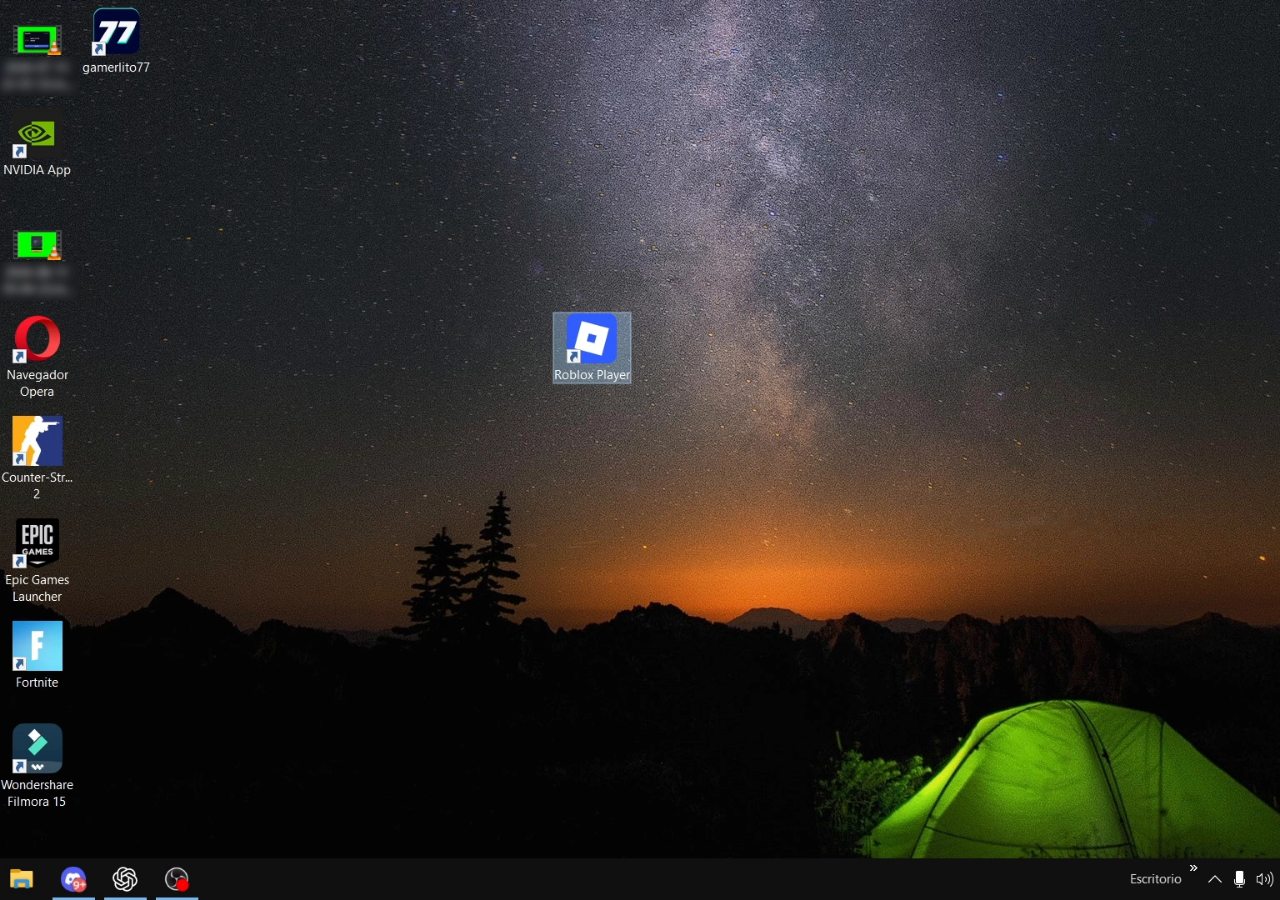
==== commit 4d84a201: "Match the recorded Roblox launch, toolbar and desktop controls" ====
--- a/index.html
+++ b/index.html
@@ -7,11 +7,11 @@
 <meta name="mobile-web-app-capable" content="yes"><meta name="apple-mobile-web-app-capable" content="yes">
 <meta name="apple-mobile-web-app-status-bar-style" content="black-translucent">
 <link rel="manifest" href="airport.webmanifest"><link rel="apple-touch-icon" href="gamerlito-192.png">
-<link rel="stylesheet" href="airport.css"><link rel="stylesheet" href="entry.css"><link rel="stylesheet" href="airport-player.css"><link rel="stylesheet" href="airport-hud.css">
+<link rel="stylesheet" href="airport.css?v=d559ebe714"><link rel="stylesheet" href="entry.css?v=d7ef955df9"><link rel="stylesheet" href="launcher-match.css?v=610ead34ea"><link rel="stylesheet" href="airport-player.css?v=1c35637b7d"><link rel="stylesheet" href="airport-hud.css?v=fa27e07eca"><link rel="stylesheet" href="recorded-menu.css?v=0ff1a9b8d1">
 <title>Gamerlito · Airport</title>
 </head>
 <body data-duo-mode="airport">
-<section id="airport-desktop" aria-label="Desktop"><div class="airport-desktop-stage"><img src="entry/desktop.webp" alt="Desktop with Roblox Player"><button id="airport-launch" type="button" aria-label="Open Roblox Player" title="Open Roblox Player"></button><video id="airport-opening" muted playsinline preload="none" hidden></video></div></section>
+<section id="airport-desktop" aria-label="Desktop"><div class="airport-desktop-stage"><img src="entry/desktop-recording.webp" alt="Desktop with Roblox Player"><button id="airport-launch" type="button" aria-label="Open Roblox Player" title="Open Roblox Player"></button><video id="airport-opening" muted playsinline webkit-playsinline disablepictureinpicture preload="metadata" src="entry/client-start.mp4" hidden></video></div></section>
 <main id="launcher" aria-label="Roblox experience launcher">
   <aside class="lx-rail" aria-label="Navigation">
     <button type="button" data-lx="home" data-nav="home"><i data-ico="home"></i><span>Home</span></button>
@@ -35,30 +35,42 @@
   </dialog>
   <div class="lx-toast" id="lx-toast" role="status" aria-live="polite"></div>
 </main>
-<section id="airport-join" hidden aria-live="polite" aria-label="Joining experience"><div class="airport-join-card"><img src="launcher/992d18231337c844.webp" alt="Game icon"><p class="airport-masked" aria-hidden="true">Grand Theft Auto VI</p><p id="airport-status">Joining server</p><button id="airport-cancel" type="button">Cancel</button></div></section>
+<section id="airport-join" tabindex="-1" hidden aria-label="Joining experience">
+  <video id="airport-join-movie" src="entry/joining-recording.mp4" poster="entry/joining-first.webp" muted playsinline webkit-playsinline disablepictureinpicture preload="auto" aria-hidden="true"></video>
+  <img id="airport-join-still" src="entry/joining-first.webp" hidden alt="">
+  <p id="airport-status" class="airport-sr-only" aria-live="polite">Joining server</p>
+  <button id="airport-white-close" type="button" aria-label="Cancel joining"></button>
+  <button id="airport-cancel" type="button" aria-label="Cancel joining">Cancel</button>
+</section>
 
 <main id="game-view" hidden tabindex="-1" aria-label="Airport experience">
  <div id="game-surface">
- <video id="game-footage" playsinline webkit-playsinline disablepictureinpicture preload="metadata" src="media/airport.mp4" data-original="media/airport.mp4" data-mobile="media/airport-720.mp4" data-compact="media/airport-720.mp4" poster="media/airport.jpg" aria-label="Airport gameplay"></video>
+ <video id="game-footage" playsinline webkit-playsinline disablepictureinpicture preload="metadata" src="media/airport.mp4" data-original="media/airport.mp4" data-mobile="media/airport-720.mp4" data-compact="media/airport-720.mp4" poster="media/airport-first-frame.jpg" aria-label="Airport gameplay"></video>
  </div>
- <section id="airport-intro" hidden aria-label="Game opening"><video id="opening-video" muted playsinline webkit-playsinline preload="none" poster="gamerlito-512.png"></video><button id="skip-opening" type="button">Skip intro</button></section>
  <section id="game-hud" aria-label="Roblox controls" data-stage="launch" tabindex="-1" hidden>
-  <div class="gh-toolbar">
+  <div class="gh-toolbar" role="group" aria-label="Roblox top bar">
     <button type="button" class="gh-logo gh-tool" data-gh="menu" title="Roblox menu (Esc)" aria-label="Roblox menu" aria-expanded="false"><i class="gh-glyph gh-logo-glyph"></i></button>
     <div class="gh-tools">
       <button type="button" class="gh-tool" data-gh="tools" title="Experience controls" aria-label="Experience controls" aria-expanded="false"><i class="gh-glyph gh-list-glyph"></i></button>
       <button type="button" class="gh-tool" data-gh="chat" title="Chat (/)" aria-label="Chat" aria-expanded="false"><i class="gh-glyph gh-chat-glyph"></i></button>
-      <button type="button" class="gh-tool" data-gh="audio" title="Audio settings" aria-label="Audio settings"><i class="gh-glyph gh-audio-glyph"></i></button>
     </div>
+    <button type="button" class="gh-tool gh-round" data-gh="console" aria-expanded="false" aria-controls="gh-controls-panel" title="Command bar" aria-label="Command bar" hidden><i class="gh-glyph gh-console-glyph"></i></button>
+    <button type="button" class="gh-tool gh-round" data-gh="avatar" aria-expanded="false" title="Player profile" aria-label="Player profile"><i class="gh-glyph gh-profile-glyph"></i></button>
   </div>
-  <div class="duo-transport" role="group" aria-label="Playback controls">
-    <button type="button" data-gh="playback" aria-label="Pause playback" title="Pause (P)" aria-keyshortcuts="P" class="gh-tool"><svg viewBox="0 0 24 24" aria-hidden="true"><path class="duo-pause" d="M7 4h3v16H7zm7 0h3v16h-3z"/><path class="duo-play" d="M6 3.5 20 12 6 20.5z"/></svg></button>
-    <button type="button" data-gh="replay" aria-label="Restart the clip" title="Restart from the beginning (R)" aria-keyshortcuts="R" class="gh-tool"><svg viewBox="0 0 24 24" aria-hidden="true"><path fill="none" stroke="currentColor" stroke-width="2" stroke-linecap="round" stroke-linejoin="round" d="M4 5v5h5M4.3 10a8 8 0 1 1 .8 6"/></svg></button>
-  </div>
-  <div class="gh-quick" hidden aria-label="Experience controls">
-    <button type="button" data-gh="settings">Settings</button>
-    <button type="button" data-gh="gallery">Gallery</button>
-    <button type="button" data-gh="help">Help</button>
+  <div id="gh-controls-panel" class="gh-quick" hidden>
+    <div class="gh-quick-tools" aria-label="Experience controls">
+      <button type="button" data-gh="playback" aria-label="Pause playback" aria-keyshortcuts="P"></button>
+      <button type="button" data-gh="replay" aria-keyshortcuts="R">Restart trip</button>
+      <button type="button" data-gh="settings">Settings</button>
+      <button type="button" data-gh="gallery">Gallery</button>
+      <button type="button" data-gh="help">Help</button>
+    </div>
+    <form class="gh-command" hidden aria-label="Command bar">
+      <label for="gh-command-input">Command bar</label>
+      <input id="gh-command-input" type="text" placeholder="help" maxlength="64" autocomplete="off" autocapitalize="off" spellcheck="false">
+      <button type="submit">Run</button>
+      <output aria-live="polite">help · stats · settings · restart</output>
+    </form>
   </div>
   <section class="gh-chatbox" hidden aria-label="Experience chat">
     <div class="gh-chat-tabs"><button type="button" data-gh="here">Here</button><button type="button" data-gh="phrases">Quick chat</button><button type="button" class="gh-chat-x" data-gh="close-chat" aria-label="Close chat">×</button></div>
@@ -94,6 +106,6 @@
 </section>
 
 </main>
-<script defer src="entry.js"></script>
-<script defer src="airport-hud.js"></script><script defer src="airport-player.js"></script><script defer src="airport.js"></script>
+<script defer src="entry.js?v=461c1b1f48"></script>
+<script defer src="airport-hud.js?v=eb501fddfd"></script><script defer src="recorded-menu.js?v=55598674b9"></script><script defer src="airport-player.js?v=fd5e5e3b3f"></script><script defer src="airport.js?v=4c798b1c75"></script>
 </body></html>
--- a/airport.css
+++ b/airport.css
@@ -3,7 +3,5 @@
 button,input,select,textarea{font:inherit}button{cursor:pointer}button:focus-visible{outline:2px solid #80d2ff;outline-offset:2px}
 [hidden]{display:none!important}
 #game-view{position:fixed;inset:0;isolation:isolate;overflow:hidden;outline:0;background:#08090a;touch-action:none}
-#game-surface,#airport-intro{position:absolute;inset:0;width:100%;height:100%;overflow:hidden}
-#game-footage,#opening-video{display:block;width:100%;height:100%;object-fit:cover;background:#08090a}
-#airport-intro{z-index:20;background:#0c0c12}
-#skip-opening{position:absolute;right:max(14px,env(safe-area-inset-right));bottom:max(14px,env(safe-area-inset-bottom));border:1px solid #ffffff50;border-radius:6px;background:#17191ed9;color:#fff;padding:8px 15px;font:600 14px/1.3 Arial,sans-serif;min-height:38px}
+#game-surface{position:absolute;inset:0;width:100%;height:100%;overflow:hidden}
+#game-footage{display:block;width:100%;height:100%;object-fit:cover;background:#08090a}
--- a/entry.css
+++ b/entry.css
@@ -175,78 +175,49 @@
   #launcher .lx-home .lx-cards .lx-card img{margin-bottom:5px}
   #launcher .lx-home .lx-squares .lx-card-title{min-height:2.3em}
 }
-
-#airport-desktop, #airport-join {
-  position: fixed;
-  inset: 0;
-  z-index: 5;
-  display: grid;
-  place-items: center;
-  overflow: hidden;
-}
-#airport-desktop { background: #10202e; isolation: isolate; }
-#airport-desktop::before {
-  content: "";
-  position: absolute;
-  inset: -12px;
-  z-index: -1;
-  background: url("entry/desktop.webp") center / cover;
-  filter: blur(12px) brightness(.7);
-}
-.airport-desktop-stage { width: min(100vw, 186.407vh); height: min(100vh, 53.646vw); position: relative; }
-.airport-desktop-stage > img { width: 100%; height: 100%; display: block; }
-#airport-launch {
-  position: absolute;
-  left: 44.15%;
-  top: 33.5%;
-  width: 6.1%;
-  height: 12.5%;
-  background: transparent;
-  border: 1px solid transparent;
-  border-radius: 3px;
-  cursor: pointer;
-  touch-action: manipulation;
-}
-#airport-launch:hover, #airport-launch:focus-visible { border-color: #b4e3ff9c; background: #a8d5ff2b; }
-#airport-opening {
-  position: fixed;
-  inset: 0;
-  width: 100%;
-  height: 100%;
-  object-fit: cover;
-  background: #fff;
-}
-#airport-join {
-  z-index: 6;
-  color: #fff;
-  font: 400 clamp(15px, 1.15vw, 20px)/1.35 LxBuilder, Arial, sans-serif;
-  background: #191b20;
-  isolation: isolate;
-}
-#airport-join::before {
-  content: "";
-  position: absolute;
-  z-index: -1;
-  inset: -25px;
-  background: linear-gradient(#16171c80, #17181fcb), url("entry/airport.jpg") center / cover;
-  filter: blur(15px);
-}
-#airport-join.airport-joining-end { opacity: 0; transition: opacity .65s ease; }
-.airport-join-card { display: grid; justify-items: center; text-align: center; gap: 8px; padding: 20px; }
-.airport-join-card img { width: clamp(86px, 10vw, 160px); aspect-ratio: 1; border-radius: 9%; }
-.airport-join-card p { margin: 0; }
-.airport-masked { margin-top: 6px!important; font-size: clamp(22px, 2vw, 36px); font-weight: 700; filter: blur(8px); user-select: none; }
-#airport-cancel { margin-top: 18px; padding: 7px 24px; min-height: 42px; border: 1px solid #ffffff85; border-radius: 8px; background: #24262c90; color: white; font: 600 15px/1.3 LxBuilder, Arial, sans-serif; }
-#airport-cancel:hover { background: #353840ef; }
-#launcher .airport-event { display: block; padding: 0; width: 100%; margin-top: 16px; overflow: hidden; border-radius: 10px; }
-#launcher .airport-event img { width: 100%; object-fit: cover; }
-#launcher .airport-avatar { width: min(100%, 600px); border-radius: 12px; margin-top: 20px; }
-@media (min-width: 731px) {
-  #launcher .lx-home .lx-header { min-height: clamp(52px, 6.4vh, 70px); padding-top: 0; }
-  #launcher .lx-home .lx-tabs { margin-bottom: 10px; }
-  #launcher .lx-home:not(.lx-compact) .lx-friends button { width: clamp(54px, 6vw, 94px); }
-  #launcher .lx-home .lx-main { max-width: 1920px; }
-  #launcher .lx-cards:not(.lx-squares) { grid-template-columns: repeat(4, minmax(0, 1fr)); }
-  #launcher .lx-home .lx-squares { grid-template-columns: repeat(6, minmax(0, 1fr)); }
-}
-@media (prefers-reduced-motion: reduce) { #airport-join.airport-joining-end { transition: none; } }
+
+#airport-desktop, #airport-join {
+  position: fixed;
+  inset: 0;
+  z-index: 5;
+  display: grid;
+  place-items: center;
+  overflow: hidden;
+}
+#airport-desktop { background: #151b22; }
+.airport-desktop-stage { position: absolute; top: 50%; left: 50%; transform: translate(-50%,-50%); width: max(100vw,177.77778vh); height: max(100vh,56.25vw); }
+.airport-desktop-stage > img { display: block; width: 100%; height: 100%; }
+#airport-launch {
+  position: absolute; left: 44.40%; top: 34.47%; width: 5.26%; height: 8.55%;
+  border: 1px solid transparent; background: transparent; border-radius: 2px; touch-action: manipulation;
+}
+#airport-launch:hover, #airport-launch:focus-visible { border-color: #b4e3ff9c; background: #a8d5ff2b; }
+#airport-opening, #airport-join-movie, #airport-join-still {
+  position: fixed; inset: 0; width: 100%; height: 100%; display: block; object-fit: cover; background: #fdfdfd;
+}
+#airport-join { z-index: 6; background: #25272e; touch-action: manipulation; isolation: isolate; }
+#airport-join-still { transition: filter .27s ease-in; }
+#airport-join-still.airport-still-end { filter: brightness(.17); }
+.airport-sr-only { position: absolute; width: 1px; height: 1px; padding: 0; margin: -1px; overflow: hidden; clip-path: inset(50%); white-space: nowrap; }
+#airport-white-close {
+  position: absolute; top: calc(50% - max(25.56vw,45.44vh)); left: calc(50% - max(42.95vw,76.35vh));
+  width: 44px; height: 44px; transform: translate(-50%,-50%); border: none; padding: 0; background: transparent;
+}
+#airport-cancel {
+  position: absolute; top: max(12px,env(safe-area-inset-top)); right: max(14px,env(safe-area-inset-right));
+  color: white; background: #22242aee; font: 600 15px/1.25 LxBuilder,Arial,sans-serif; min-height: 42px;
+  padding: 6px 17px; border: 1px solid #ffffff65; border-radius: 8px; opacity: 0;
+}
+#airport-cancel:focus-visible, #airport-join.airport-controls-visible #airport-cancel { pointer-events: auto; opacity: 1; }
+#launcher .airport-event { display: block; padding: 0; width: 100%; margin-top: 16px; overflow: hidden; border-radius: 10px; }
+#launcher .airport-event img { width: 100%; object-fit: cover; }
+#launcher .airport-avatar-preview { width: min(100%, 600px); border-radius: 12px; margin-top: 20px; }
+@media (min-width: 731px) {
+  #launcher .lx-home .lx-header { min-height: clamp(52px, 6.4vh, 70px); padding-top: 0; }
+  #launcher .lx-home .lx-tabs { margin-bottom: 10px; }
+  #launcher .lx-home:not(.lx-compact) .lx-friends button { width: clamp(54px, 6vw, 94px); }
+  #launcher .lx-home .lx-main { max-width: 1920px; }
+  #launcher .lx-cards:not(.lx-squares) { grid-template-columns: repeat(4, minmax(0, 1fr)); }
+  #launcher .lx-home .lx-squares { grid-template-columns: repeat(6, minmax(0, 1fr)); }
+}
+@media (prefers-reduced-motion: reduce) { #airport-join-still { transition: none; } }
--- a/launcher-match.css
+++ b/launcher-match.css
@@ -0,0 +1,101 @@
+#launcher .lx-header-tools .lx-utility-button { display: none; }
+#launcher .lx-reference-profile img { border-radius: 50%; }
+#launcher .lx-friends [data-lx="connections"] { position: relative; }
+#launcher .lx-friends [data-lx="connections"]::after {
+  content: ""; position: absolute; right: -8%; top: 0; width: 39%; aspect-ratio: 25/15;
+  background: url('launcher/friend-count.webp') center / contain no-repeat;
+}
+#launcher .lx-friends .lx-portrait { border-radius: 0; background: transparent; }
+#launcher .lx-friends [data-person="11"] .lx-portrait { object-fit: contain; object-position: left center; }
+#launcher .lx-platform-menu { margin-top: auto; }
+#launcher .lx-reference-menu img, #launcher .lx-platform-menu img { border-radius: 0; }
+#launcher .lx-reference-skeleton { display: none; }
+#launcher .lx-recorded-detail.lx-hero-pending .lx-reference-error { visibility: hidden; }
+#launcher .lx-recorded-detail.lx-hero-pending .lx-reference-skeleton {
+  display: grid; gap: 12px; position: absolute; inset: auto 0; margin-top: 16px;
+}
+#launcher .lx-reference-skeleton div { background: #e3e5e8; border-radius: 7px; }
+#launcher .lx-reference-skeleton div:first-child { width: 65%; height: 16px; }
+#launcher .lx-reference-skeleton div:last-child { width: 100%; aspect-ratio: 1.8; }
+#launcher .lx-reference-error { display: grid; justify-items: center; text-align: center; color: #4b4e55; }
+#launcher .lx-reference-retry { background: #e4e6e9; border-radius: 6px; font-weight: 600; }
+#launcher .lx-quick-tile { min-width: 0; }
+#launcher .lx-quick-tile .lx-card { width: 100%; }
+#launcher .lx-quick-play { display: grid; place-items: center; width: 100%; padding: 0; background: #3956f6; color: white; border-radius: 5px; }
+#launcher .lx-quick-play i { width: 50%; height: 76%; }
+#launcher .lx-quick-play:hover, #launcher .lx-reference-retry:hover { filter: brightness(.93); }
+#launcher .lx-reference-digest { margin-top: 14px; }
+#launcher .lx-recorded-detail { position: relative; }
+@media (hover: hover) and (pointer: fine) {
+  #launcher .lx-quick-play { opacity: 0; }
+  #launcher .lx-quick-tile:hover .lx-quick-play, #launcher .lx-quick-tile:focus-within .lx-quick-play { opacity: 1; }
+}
+@media (min-width: 731px) {
+  #launcher { --u: clamp(.7px, .094697vw, 1.9px); --rail: calc(44 * var(--u)); --gutter: calc(44 * var(--u)); color: #202123; }
+  #launcher .lx-home .lx-main, #launcher .lx-main { max-width: none; margin: 0; padding-left: var(--gutter); padding-right: var(--gutter); }
+  #launcher .lx-rail { padding: calc(3 * var(--u)) 0 calc(4 * var(--u)); gap: 0; }
+  #launcher .lx-rail button { height: calc(43 * var(--u)); border-radius: 0; gap: calc(3 * var(--u)); font-size: calc(8.5 * var(--u)); font-weight: 400; color: #212225; }
+  #launcher .lx-rail [aria-current=page] { font-weight: 500; }
+  #launcher .lx-rail button img { width: calc(19 * var(--u)); height: calc(19 * var(--u)); object-fit: contain; border-radius: 0; }
+  #launcher .lx-rail .lx-reference-menu { height: calc(39 * var(--u)); }
+  #launcher .lx-rail .lx-platform-menu { height: calc(34 * var(--u)); }
+  #launcher .lx-header, #launcher .lx-home .lx-header {
+    height: calc(38 * var(--u)); min-height: calc(38 * var(--u)); padding: 0 var(--gutter);
+    grid-template-columns: 1fr calc(275 * var(--u)) 1fr; gap: 0;
+  }
+  #launcher .lx-brand { width: calc(72 * var(--u)); }
+  #launcher .lx-search { height: calc(25 * var(--u)); border-radius: calc(4.5 * var(--u)); padding: 0 calc(7 * var(--u)); gap: calc(6 * var(--u)); }
+  #launcher .lx-search i { width: calc(16 * var(--u)); height: calc(16 * var(--u)); }
+  #launcher .lx-search input { font-size: calc(11 * var(--u)); }
+  #launcher .lx-header-tools { align-items: center; gap: calc(7 * var(--u)); }
+  #launcher .lx-header-tools button { width: calc(23 * var(--u)); height: calc(30 * var(--u)); padding: calc(2 * var(--u)); }
+  #launcher .lx-header-tools img { width: calc(20 * var(--u)); height: calc(20 * var(--u)); object-fit: contain; }
+  #launcher .lx-header-tools .lx-reference-profile { width: auto; display: flex; align-items: center; gap: calc(5 * var(--u)); font-size: calc(11.5 * var(--u)); font-weight: 700; }
+  #launcher .lx-header-tools .lx-reference-profile img { width: calc(24 * var(--u)); height: calc(24 * var(--u)); }
+  #launcher .lx-home .lx-tabs, #launcher .lx-tabs { min-height: calc(34 * var(--u)); margin: 0 0 calc(14 * var(--u)); align-items: stretch; gap: 0; }
+  #launcher .lx-tabs button { padding: 0 calc(8 * var(--u)); font-size: calc(10.5 * var(--u)); border-bottom-width: 1px; }
+  #launcher .lx-tabs button[aria-selected=true] { font-weight: 400; }
+  #launcher .lx-home .lx-friends { gap: calc(12.4 * var(--u)); padding: 0 0 calc(1 * var(--u)); margin-right: calc(0px - var(--gutter)); }
+  #launcher .lx-home:not(.lx-compact) .lx-friends button { width: calc(65 * var(--u)); gap: calc(5 * var(--u)); }
+  #launcher .lx-home .lx-friends span:last-child { width: 100%; text-align: center; font-size: calc(8.4 * var(--u)); }
+  #launcher .lx-friend-activity { font-weight: 400; }
+  #launcher .airport-event { margin-top: calc(27 * var(--u)); border-radius: calc(5 * var(--u)); }
+  #launcher .lx-section { margin-top: calc(24 * var(--u)); }
+  #launcher .lx-section>h2, #launcher .lx-page-title { font-size: calc(14.5 * var(--u)); margin-bottom: calc(10 * var(--u)); }
+  #launcher .lx-cards:not(.lx-squares) { gap: calc(13 * var(--u)); }
+  #launcher .lx-card, #launcher .lx-home .lx-squares .lx-card { padding: 0; gap: calc(2 * var(--u)); border-radius: calc(5 * var(--u)); }
+  #launcher .lx-card img, #launcher .lx-home .lx-cards .lx-card img { border-radius: calc(5 * var(--u)); margin-bottom: calc(5 * var(--u)); }
+  #launcher .lx-card .lx-card-title { font-size: calc(10.2 * var(--u)); }
+  #launcher .lx-meta { font-size: calc(10 * var(--u)); gap: calc(3 * var(--u)); }
+  #launcher .lx-reference-digest { margin-top: calc(9 * var(--u)); }
+  #launcher .lx-reference-digest .lx-cards { grid-template-columns: repeat(5,minmax(0,1fr)); }
+  #launcher .lx-recent .lx-cards.lx-squares { display: grid; grid-template-columns: repeat(6,calc(81 * var(--u))); gap: calc(13 * var(--u)); }
+  #launcher .lx-recent .lx-card-title { display: -webkit-box; -webkit-line-clamp: 2; -webkit-box-orient: vertical; min-height: 2.3em; }
+  #launcher .lx-quick-play { height: calc(23 * var(--u)); margin-top: calc(4 * var(--u)); }
+  #launcher .lx-recent .lx-quick-tile:hover { background: #f3f4f6; outline: calc(5 * var(--u)) solid #f3f4f6; border-radius: 4px; }
+  #launcher .lx-detail .lx-scroll { background: linear-gradient(#f8f8f9 0, #fff calc(173 * var(--u))); }
+  #launcher .lx-detail-nav { height: calc(54.5 * var(--u)); display: flex; align-items: flex-start; }
+  #launcher .lx-detail-nav .lx-back { width: calc(36 * var(--u)); height: calc(36 * var(--u)); margin: calc(9 * var(--u)) calc(12 * var(--u)); border-radius: 0; background: transparent; }
+  #launcher .lx-detail-nav .lx-back i { width: calc(18 * var(--u)); height: calc(18 * var(--u)); }
+  #launcher .lx-recorded-detail { width: calc(583 * var(--u)); margin: 0 auto; }
+  #launcher .lx-recorded-detail .lx-detail-head { align-items: flex-end; gap: calc(14 * var(--u)); }
+  #launcher .lx-recorded-detail .lx-detail-tile { width: calc(138 * var(--u)); border-radius: calc(5 * var(--u)); }
+  #launcher .lx-recorded-detail h1 { font-size: calc(19.5 * var(--u)); margin: 0 0 calc(4 * var(--u)); line-height: 1.1; }
+  #launcher .lx-recorded-detail .lx-play-row { margin-top: 0; }
+  #launcher .lx-recorded-detail .lx-play { width: calc(162 * var(--u)); min-width: 0; height: calc(33 * var(--u)); min-height: 0; border-radius: calc(5 * var(--u)); padding: calc(5 * var(--u)); }
+  #launcher .lx-recorded-detail .lx-play i { width: calc(21 * var(--u)); height: calc(21 * var(--u)); }
+  #launcher .lx-reference-error { margin-top: calc(38 * var(--u)); }
+  #launcher .lx-reference-error svg { width: calc(62 * var(--u)); height: calc(55 * var(--u)); }
+  #launcher .lx-reference-error p { margin: calc(8 * var(--u)) 0; font-size: calc(11.5 * var(--u)); }
+  #launcher .lx-reference-retry { padding: calc(7 * var(--u)) calc(9 * var(--u)); font-size: calc(10 * var(--u)); }
+}
+@media (max-width: 730px) {
+  #launcher .lx-header-tools .lx-reference-profile { display: none; }
+  #launcher .lx-header-tools img { width: 20px; height: 20px; }
+  #launcher .lx-recent .lx-cards.lx-squares { grid-template-columns: repeat(3, minmax(0,1fr)); }
+  #launcher .lx-quick-play { height: 34px; margin-top: 4px; }
+  #launcher .lx-reference-error { margin: 28px auto; }
+  #launcher .lx-reference-error svg { width: 56px; height: 50px; }
+  #launcher .lx-reference-error p { font-size: 13px; margin: 10px 0; }
+  #launcher .lx-reference-retry { padding: 7px 14px; font-size: 14px; }
+}
--- a/airport-player.css
+++ b/airport-player.css
@@ -2,3 +2,35 @@
 #game-footage{transform-origin:center;will-change:transform}
 #airport-media-prompt{position:fixed;right:max(18px,env(safe-area-inset-right));top:max(68px,9%,env(safe-area-inset-top));z-index:20;padding:8px 14px;border-radius:16px;background:#15181de8;border:1px solid #ffffff40;color:white;cursor:pointer;font:600 14px/1.3 Arial,sans-serif}
 #airport-media-prompt[hidden]{display:none}
+
+html[data-airport-device="pc"] #game-hud :is(.gh-stick, .gh-jump, .gh-sprint, .duo-transport) {
+  display: none;
+}
+html[data-airport-device="pc"] #game-hud .gh-scene-action {
+  display: none;
+  right: max(24px, env(safe-area-inset-right));
+  bottom: max(24px, env(safe-area-inset-bottom));
+  min-height: 32px;
+  gap: 8px;
+  padding: 5px 10px 5px 6px;
+  border: 0;
+  border-radius: 6px;
+  background: rgba(18, 19, 21, .8);
+  font-size: 14px;
+}
+html[data-airport-device="pc"] #game-hud[data-key-prompt]:not(.gh-modal-open) .gh-scene-action {
+  display: flex;
+}
+html[data-airport-device="pc"] #game-hud .gh-scene-action svg {
+  display: none;
+}
+html[data-airport-device="pc"] #game-hud .gh-scene-action::before {
+  content: "E";
+  display: grid;
+  place-items: center;
+  width: 21px;
+  height: 21px;
+  border: 1px solid rgba(255, 255, 255, .8);
+  border-radius: 4px;
+  font-size: 12px;
+}
--- a/airport-hud.css
+++ b/airport-hud.css
@@ -1,7 +1,9 @@
 #game-hud {
   position: absolute; inset: 0; z-index: 8; pointer-events: none; color: #f7f7f8;
   font: 500 clamp(13px, 1.55vmin, 17px)/1.35 LxBuilder, "Segoe UI", Arial, sans-serif;
-  --gh-control: clamp(38px, 5.85vmin, 53px);
+  --gh-control: clamp(34px, 5.093vmin, 72px);
+  --gh-bar-left: max(calc(var(--gh-control) * .364), env(safe-area-inset-left));
+  --gh-bar-top: max(calc(var(--gh-control) * .273), env(safe-area-inset-top));
   --gh-panel: rgba(20,21,24,.94);
   --gh-line: rgba(255,255,255,.15);
   --gh-jump-size: clamp(60px,10.7vw,136px);
@@ -22,25 +24,36 @@
 #game-hud button:focus-visible, #game-hud input:focus-visible, #game-hud select:focus-visible, #game-hud textarea:focus-visible {
   outline: 2px solid #fff; outline-offset: -2px;
 }
-#game-hud .gh-toolbar { position: absolute; top: max(1.65%,env(safe-area-inset-top)); left: max(1.45%,env(safe-area-inset-left)); z-index: 4; display: flex; gap: calc(var(--gh-control)*.14); align-items: center; }
+#game-hud .gh-toolbar { position: absolute; top: var(--gh-bar-top); left: var(--gh-bar-left); z-index: 4; display: flex; gap: calc(var(--gh-control)*.182); align-items: center; }
 #game-hud .gh-tool { width: var(--gh-control); height: var(--gh-control); display: grid; place-items: center; border-radius: 999px; }
-#game-hud .gh-logo, #game-hud .gh-tools { background: rgba(12,13,15,.85); }
-#game-hud .gh-logo:hover { background: rgba(32,33,36,.93); }
-#game-hud .gh-tools { display: flex; padding: 0 calc(var(--gh-control)*.07); border-radius: 999px; pointer-events: auto; }
-#game-hud .gh-tool[aria-expanded="true"] { background-color: rgba(74,75,79,.86); }
-#game-hud .gh-glyph { width: 59%; height: 59%; display: block; background-position: center; background-repeat: no-repeat; background-size: contain; }
-#game-hud .gh-logo-glyph { background-image: url("launcher/9171f4fb5a406bcd.png"); }
-#game-hud .gh-list-glyph { background-image: url("launcher/5627ff9742f64939.png"); }
-#game-hud .gh-chat-glyph { background-image: url("launcher/c854090be07f7b6a.png"); }
-#game-hud .gh-audio-glyph { background-image: url("launcher/9080ba57d105e756.png"); }
+#game-hud .gh-logo, #game-hud .gh-round, #game-hud .gh-tools { background-color: rgba(12,12,16,.90); }
+#game-hud .gh-tools { display: flex; padding: 0 calc(var(--gh-control)*.091); border-radius: 999px; pointer-events: auto; }
+#game-hud .gh-toolbar .gh-tool:active .gh-glyph,
+#game-hud .gh-logo[aria-expanded="true"] .gh-glyph { transform: scale(1.18); }
+#game-hud.gh-modal-open .gh-round .gh-glyph { opacity: .45; }
+#game-hud .gh-glyph { width: 65.4545%; height: 65.4545%; display: block; pointer-events:none; background: url("entry/topbar-glyphs.png") 0 0 / 500% 100% no-repeat; }
+#game-hud .gh-list-glyph { background-position-x: 25%; }
+#game-hud .gh-chat-glyph { background-position-x: 50%; }
+#game-hud .gh-console-glyph { background-position-x: 75%; }
+#game-hud .gh-profile-glyph { background-position-x: 100%; }
 #game-hud .gh-quick, #game-hud .gh-chatbox {
   pointer-events: auto; position: absolute; z-index: 3;
-  top: calc(max(1.65%,env(safe-area-inset-top)) + var(--gh-control) + 8px);
-  left: max(1.45%,env(safe-area-inset-left)); background: var(--gh-panel); border: 1px solid var(--gh-line);
+  top: calc(var(--gh-bar-top) + var(--gh-control) + 8px);
+  left: var(--gh-bar-left); background: var(--gh-panel); border: 1px solid var(--gh-line);
   border-radius: 9px; color: #f5f5f8;
 }
 #game-hud .gh-quick { padding: 5px; min-width: 154px; display: grid; box-shadow: 0 8px 25px #0005; }
 #game-hud .gh-quick button { border-radius: 5px; text-align: left; padding: .65em .9em; }
+#game-hud .gh-quick-tools { display:grid; }
+#game-hud [data-gh="playback"]::after { content:attr(aria-label); }
+#game-hud[data-stage="launch"] .gh-quick-tools [data-gh="playback"],
+#game-hud[data-stage="launch"] .gh-quick-tools [data-gh="replay"] { display:none; }
+#game-hud .gh-command { width:min(310px,79vw); margin:0; padding:7px; display:grid; grid-template-columns:minmax(0,1fr) auto; align-items:center; gap:6px; }
+#game-hud .gh-command label,#game-hud .gh-command output { grid-column:1/-1; }
+#game-hud .gh-command label { font-weight:650; }
+#game-hud .gh-command input { min-width:0; border:1px solid #73767c; color:white; background:#0d0e11; border-radius:4px; padding:.4em; font:16px/1.2 monospace; }
+#game-hud .gh-command button { background:#393b41; padding:.45em .7em; }
+#game-hud .gh-command output { color:#d0d1d4; font:13px/1.4 monospace; }
 #game-hud .gh-chatbox { width: min(382px,48vw); height: clamp(145px,36%,275px); display: flex; flex-direction: column; overflow: hidden; background: rgba(18,20,23,.85); }
 #game-hud .gh-chat-tabs { display: flex; align-items: stretch; border-bottom: 1px solid var(--gh-line); }
 #game-hud .gh-chat-tabs button { flex: 1; padding: .55em .4em; font-weight: 700; color: #bbbcc2; border-bottom: 2px solid transparent; }
@@ -139,7 +152,6 @@
 @media (max-height:500px) and (orientation:landscape) {
   #game-hud .gh-menu { width: 79%; height: 96%; margin-left: 8%; }
   #game-hud .gh-toolbar { z-index: 3; }
-  #game-hud.gh-modal-open .gh-tools { visibility: hidden; }
   #game-hud .gh-chatbox { width: min(46vw,340px); height: 52%; }
   #game-hud { --gh-jump-size: max(44px,19vh); }
   #game-hud .gh-stick { width: 23vh; }
@@ -151,18 +163,6 @@
 }
 
 
-#game-hud .duo-transport {
-  position:absolute; top:max(1.65%,env(safe-area-inset-top)); right:max(1.45%,env(safe-area-inset-right));
-  display:flex; align-items:center; border-radius:999px; background:rgba(16,17,19,.74);
-  pointer-events:auto;
-}
-#game-hud .duo-transport .gh-tool { pointer-events:auto; color:#f4f5f5; background:transparent; }
-#game-hud .duo-transport svg { width:48%; height:48%; fill:currentColor; pointer-events:none; }
-#game-hud .duo-transport .duo-play,
-#game-hud .duo-transport [data-paused="true"] .duo-pause,
-#game-hud[data-stage="launch"] .duo-transport,
-#game-hud .duo-action-hint { display:none; }
-#game-hud .duo-transport [data-paused="true"] .duo-play { display:block; }
 #game-hud .gh-menu{background:rgb(12 13 15 / var(--hud-menu-alpha,.86));font-size:calc(1em * var(--hud-menu-text,1));backdrop-filter:none;-webkit-backdrop-filter:none}
 #game-hud .gh-content h2:not(:first-child){margin-top:1.15em}
 #game-hud .gh-content h2{font-size:1.18em}
@@ -180,5 +180,5 @@
 #game-hud[data-scene=drive] .gh-jump span{display:none}
 #game-hud[data-scene=drive] .gh-jump::after{content:"BRAKE";font-weight:750;font-size:clamp(10px,1.4vmin,15px)}
 #game-hud[data-scene=drive] .gh-jump[aria-pressed=true]::after{content:"DRIVE"}
-@media(pointer:coarse){#game-hud .gh-level-control input{height:20px}#game-hud .gh-level-control button{min-width:32px;min-height:32px}#game-hud .gh-tool{min-width:38px;min-height:38px}}
+@media(pointer:coarse){#game-hud{--gh-control:clamp(44px,5.093vmin,72px)}#game-hud .gh-level-control input{height:20px}#game-hud .gh-level-control button{min-width:32px;min-height:32px}}
 @media(max-width:650px){#game-hud .gh-level-control{width:54%}}
--- a/recorded-menu.css
+++ b/recorded-menu.css
@@ -0,0 +1,160 @@
+/* The desktop capture places the native menu a little below the screen centre. */
+#game-hud .gh-shade {
+  display: flex;
+  align-items: center;
+  justify-content: center;
+  padding: max(2.5dvh, env(safe-area-inset-top)) max(10px, env(safe-area-inset-right)) env(safe-area-inset-bottom) max(10px, env(safe-area-inset-left));
+  background: rgb(0 0 0 / .47);
+}
+#game-hud .gh-menu {
+  width: min(1052px, 55vw);
+  min-width: min(530px, 100%);
+  max-width: 100%;
+  height: min(920px, 85.2dvh);
+  max-height: 100%;
+  margin: 0;
+  padding: 0 1.18em 1.12em;
+  background: rgb(4 5 7 / var(--hud-menu-alpha,.86));
+  color: #f0f0f1;
+  font-size: calc(clamp(13px,.955vw,18px) * var(--hud-menu-text,1));
+  border-radius: .52em;
+  box-shadow: none;
+}
+#game-hud .gh-tabs { flex: 0 0 8.6%; }
+#game-hud .gh-tabs button {
+  font-size: 1em;
+  font-weight: 500;
+  padding: 0 .15em;
+  color: rgb(255 255 255 / .47);
+  border-bottom-width: .16em;
+}
+#game-hud .gh-tabs i, #game-hud .gh-recorded-invite i, #game-hud .gh-row-switch button::before {
+  display: inline-block;
+  width: 1.64em;
+  height: 1.64em;
+  flex: none;
+  font-size: inherit;
+  color: inherit;
+  background: currentColor;
+  -webkit-mask: var(--icon) center/contain no-repeat;
+  mask: var(--icon) center/contain no-repeat;
+}
+#game-hud .gh-tabs i { overflow: hidden; text-indent: -5000px; }
+#game-hud [data-tab=people] i { --icon: url("recorded-menu/people.png"); }
+#game-hud [data-tab=settings] i { --icon: url("recorded-menu/settings.png"); }
+#game-hud [data-tab=gallery] i { --icon: url("recorded-menu/gallery.png"); }
+#game-hud [data-tab=report] i { --icon: url("recorded-menu/report.png"); }
+#game-hud [data-tab=help] i { --icon: url("recorded-menu/help.png"); }
+#game-hud .gh-content { padding: .55em .75em; scrollbar-width: thin; scrollbar-color: #7778 transparent; }
+#game-hud .gh-content h2 { font-size: 1.34em; margin: .35em 0; }
+#game-hud .gh-heading { margin: 1.12em 0; min-height: 3em; }
+#game-hud .gh-heading h2 { margin: 0; }
+#game-hud .gh-recorded-invite {
+  display: flex;
+  width: 100%;
+  min-height: 3.25em;
+  align-items: center;
+  gap: .7em;
+  padding: .3em 1.35em;
+  margin-top: .35em;
+  border-radius: .48em;
+  background: #202226;
+  text-align: left;
+}
+#game-hud .gh-recorded-invite i { --icon: url("recorded-menu/invite.png"); }
+#game-hud .gh-recorded-share { display: flex; flex-wrap: wrap; align-items: center; gap: .45em; margin: .55em 0 0; }
+#game-hud .gh-recorded-share input {
+  min-width: 10em;
+  flex: 1;
+  background: #17191c;
+  border: 1px solid #58595c;
+  border-radius: .4em;
+  color: inherit;
+  padding: .6em;
+  user-select: all;
+}
+#game-hud .gh-row-switch { padding: .25em; background: #17181a; border-radius: .5em; }
+#game-hud .gh-row-switch button { width: 2em; height: 2em; border-radius: .3em; color: transparent; position: relative; }
+#game-hud .gh-row-switch button::before { content: ""; position: absolute; top: 50%; left: 50%; transform: translate(-50%,-50%); width: 1.2em; height: 1.2em; color: #d7d8da; }
+#game-hud .gh-row-switch [data-gh=grid]::before { --icon: url("recorded-menu/grid.png"); }
+#game-hud .gh-row-switch [data-gh=list]::before { --icon: url("recorded-menu/list.png"); }
+#game-hud .gh-row-switch button[aria-pressed=true] { background: #38393f; }
+#game-hud .gh-player { background: #191a1e; border-radius: .45em; padding: .45em; width: 9.75em; align-items: stretch; }
+#game-hud .gh-player img { width: 100%; height: auto; aspect-ratio: 1; border-radius: .25em; object-fit: cover; }
+#game-hud .gh-player.gh-player-list { width: 100%; align-items: center; }
+#game-hud .gh-player strong { padding: .2em .1em .45em; }
+#game-hud .gh-footer { gap: .5em; flex: 0 0 7%; min-height: 36px; margin-top: .5em; }
+#game-hud .gh-footer button, #game-hud .gh-confirm-actions button {
+  padding: .3em .5em;
+  font-weight: 600;
+  border-radius: .45em;
+  background: #20242a;
+}
+#game-hud .gh-footer .gh-primary, #game-hud .gh-confirm-actions .gh-primary { background: #192959; }
+#game-hud .gh-footer button:hover, #game-hud .gh-confirm-actions button:hover { background: #373b44; }
+#game-hud .gh-footer .gh-primary:hover, #game-hud .gh-confirm-actions .gh-primary:hover { background: #263b79; }
+#game-hud .gh-footer button::before { font-size: .9em; min-width: 1.6em; line-height: 1.5; }
+#game-hud .gh-row {
+  min-height: 3.35em;
+  padding: .32em .72em;
+  gap: .4em;
+  border: 0;
+  border-radius: .45em;
+}
+#game-hud .gh-row:is(:hover,:focus-within) { background: rgb(48 50 51 / .58); }
+#game-hud .gh-level-control { width: 62%; }
+#game-hud .gh-level-control button { width: 1.9em; font-size: 1em; }
+#game-hud .gh-level-control input { height: 1.6em; }
+#game-hud .gh-setting-options { width: 62%; display: flex; justify-content: space-between; align-items: center; gap: .2em; }
+#game-hud .gh-setting-options button {
+  width: 2.35em;
+  height: 2.5em;
+  display: grid;
+  place-items: center;
+  border-radius: .3em;
+}
+#game-hud .gh-setting-options button::before {
+  content: "";
+  width: .88em;
+  height: .88em;
+  border: solid currentColor;
+  border-width: .17em .17em 0 0;
+  transform: rotate(45deg);
+}
+#game-hud .gh-setting-options [data-menu-step="-1"]::before { transform: rotate(-135deg); }
+#game-hud .gh-row .gh-setting-options select {
+  flex: 1;
+  width: 0;
+  min-width: 0;
+  max-width: none;
+  text-align: center;
+  appearance: none;
+  color: #ececef;
+  background: transparent;
+  border: 0;
+  padding: .4em .1em;
+}
+#game-hud .gh-row select option { color: white; background: #25272a; }
+#game-hud .gh-row select:only-child, #game-hud .gh-output { width: 62%; }
+#game-hud .gh-confirm {
+  justify-content: flex-start;
+  padding-top: min(18dvh, 185px);
+}
+#game-hud .gh-confirm h2 { font-size: 1.56em; margin: 0; }
+#game-hud .gh-confirm-actions { width: 100%; gap: .9em; margin-top: min(9.3dvh, 95px); }
+#game-hud .gh-confirm-actions button { width: 26%; min-width: 7em; min-height: 3.3em; }
+#game-hud .gh-confirm-actions [data-gh=cancel] { background: transparent; border: 1px solid #9b9ca1; }
+#game-hud .gh-confirm-actions button:focus-visible, #game-hud .gh-footer button:focus-visible { outline-offset: 3px; }
+@media (max-width: 690px) {
+  #game-hud .gh-menu { width: 100%; min-width: 0; }
+  #game-hud .gh-tabs button { gap: .27em; }
+  #game-hud .gh-tabs i { width: 1.15em; height: 1.15em; }
+}
+@media (max-width: 430px) {
+  #game-hud .gh-tabs i { display: none; }
+  #game-hud .gh-menu { padding-inline: .5em; }
+}
+@media (max-height: 480px) {
+  #game-hud .gh-menu { height: 91dvh; }
+}
+html[data-airport-device=ipad] #game-hud .gh-footer button::before { display: none; }
